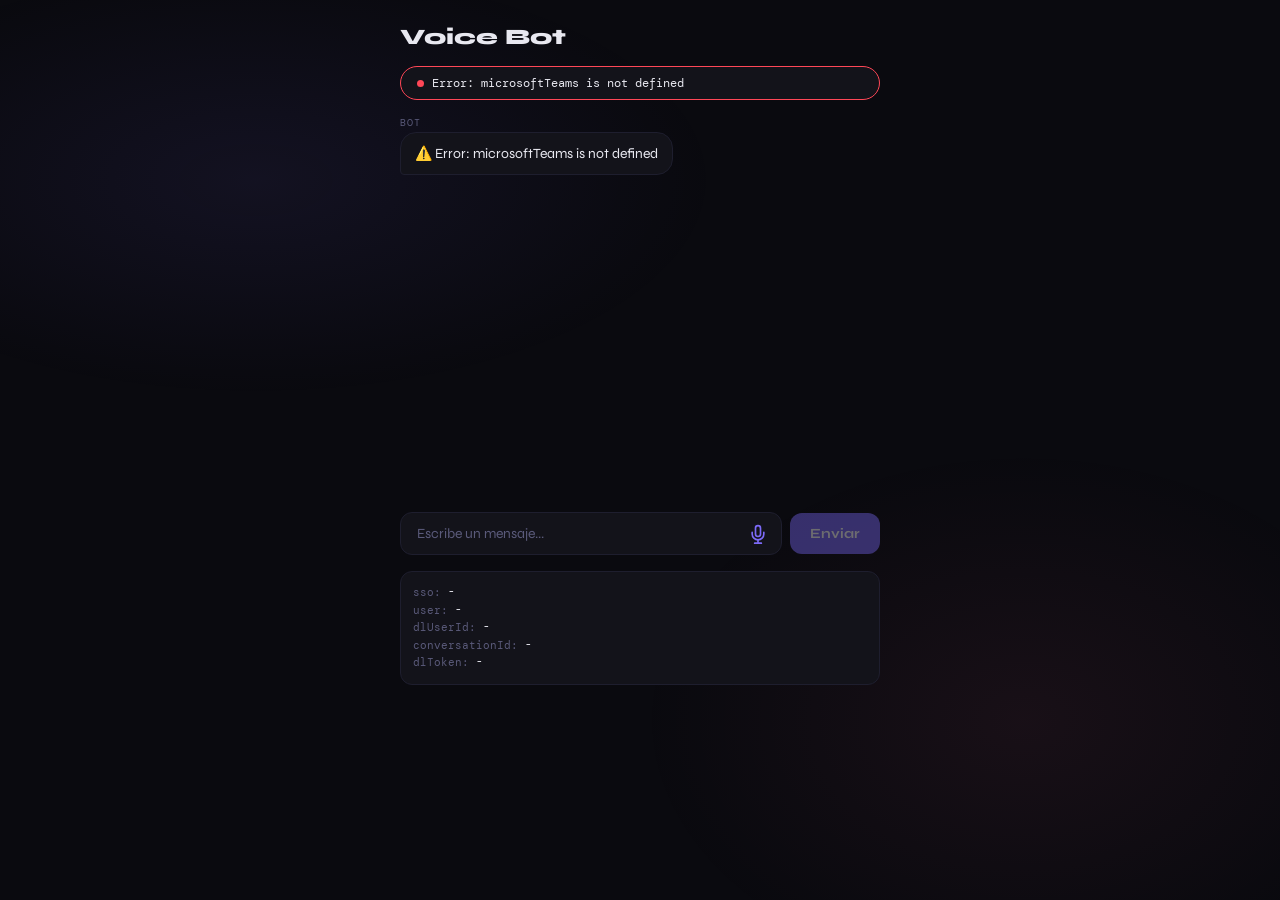
==== index.html @ 422a297b "new domain" ====
<!DOCTYPE html>
<html lang="es">
<head>
  <meta charset="UTF-8" />
  <meta name="viewport" content="width=device-width, initial-scale=1.0, user-scalable=no" />
  <title>Voice Bot</title>
  <script src="https://res.cdn.office.net/teams-js/2.22.0/js/MicrosoftTeams.min.js"></script>
  <link href="https://fonts.googleapis.com/css2?family=Syne:wght@400;700;800&family=DM+Mono:wght@400;500&display=swap" rel="stylesheet" />
  <style>
    *, *::before, *::after { box-sizing: border-box; margin: 0; padding: 0; }
    :root {
      --bg: #0a0a0f; --surface: #13131a; --border: #1e1e2e;
      --accent: #7c6af7; --text: #e8e8f0; --muted: #5a5a7a; --recording: #ff4757;
    }
    html, body { height: 100%; background: var(--bg); color: var(--text); font-family: 'Syne', sans-serif; }
    body { display: flex; flex-direction: column; align-items: center; justify-content: flex-start; padding: 24px 16px; gap: 16px; }
    body::before { content: ''; position: fixed; inset: 0; background: radial-gradient(ellipse 60% 40% at 20% 20%, #7c6af715 0%, transparent 60%), radial-gradient(ellipse 50% 50% at 80% 80%, #f76a8f10 0%, transparent 60%); pointer-events: none; }
    .app { width: 100%; max-width: 480px; display: flex; flex-direction: column; gap: 16px; position: relative; z-index: 1; }
    h1 { font-size: 22px; font-weight: 800; background: linear-gradient(135deg, var(--text) 40%, var(--accent)); -webkit-background-clip: text; -webkit-text-fill-color: transparent; background-clip: text; }
    .status-bar { display: flex; align-items: center; gap: 8px; background: var(--surface); border: 1px solid var(--border); border-radius: 20px; padding: 8px 16px; font-family: 'DM Mono', monospace; font-size: 12px; color: var(--muted); transition: all 0.3s; }
    .status-dot { width: 7px; height: 7px; border-radius: 50%; background: var(--muted); transition: all 0.3s; }
    .status-bar.ok .status-dot { background: #4ade80; box-shadow: 0 0 8px #4ade80; }
    .status-bar.ok { border-color: #4ade80; color: var(--text); }
    .status-bar.thinking .status-dot { background: var(--accent); animation: pulse 1s infinite; }
    .status-bar.error .status-dot { background: var(--recording); }
    .status-bar.error { border-color: var(--recording); color: var(--text); }
    @keyframes pulse { 0%,100%{opacity:1}50%{opacity:0.4} }
    .chat { width: 100%; display: flex; flex-direction: column; gap: 10px; height: 380px; overflow-y: auto; padding-right: 4px; }
    .chat::-webkit-scrollbar { width: 3px; }
    .chat::-webkit-scrollbar-thumb { background: var(--border); border-radius: 2px; }
    .msg { display: flex; flex-direction: column; gap: 3px; animation: slide-in 0.3s ease; }
    @keyframes slide-in { from{opacity:0;transform:translateY(8px)} to{opacity:1;transform:translateY(0)} }
    .msg.user { align-items: flex-end; }
    .msg.bot { align-items: flex-start; }
    .msg-label { font-family: 'DM Mono', monospace; font-size: 10px; color: var(--muted); text-transform: uppercase; letter-spacing: 1px; }
    .msg-bubble { max-width: 85%; padding: 10px 14px; border-radius: 16px; font-size: 14px; line-height: 1.5; }
    .msg.user .msg-bubble { background: var(--accent); color: white; border-bottom-right-radius: 4px; }
    .msg.bot .msg-bubble { background: var(--surface); border: 1px solid var(--border); color: var(--text); border-bottom-left-radius: 4px; }
    .thinking-bubble { display: flex; gap: 4px; align-items: center; padding: 12px 16px; }
    .dot { width: 6px; height: 6px; border-radius: 50%; background: var(--accent); animation: bounce 1.2s infinite; }
    .dot:nth-child(2){animation-delay:.2s}.dot:nth-child(3){animation-delay:.4s}
    @keyframes bounce{0%,60%,100%{transform:translateY(0)}30%{transform:translateY(-6px)}}

    /* === Audio bubble === */
    .audio-bubble { display: flex; flex-direction: column; gap: 6px; padding: 8px 10px; min-width: 220px; }
    .audio-bubble audio {
      width: 100%; height: 32px;
      filter: invert(1) hue-rotate(180deg);  /* invierte el player nativo para que case con dark mode */
    }
    .audio-bubble audio::-webkit-media-controls-panel { background: rgba(255,255,255,0.95); }
    .audio-transcript {
      font-size: 12px; line-height: 1.4; opacity: 0.85;
      font-style: italic; padding: 0 4px;
    }
    .audio-transcript.loading { opacity: 0.5; }

    /* === Input row === */
    .input-row {
      display: flex; gap: 8px; width: 100%; align-items: center;
    }
    .input-wrap {
      flex: 1; position: relative; display: flex; align-items: center;
    }
    .text-input {
      flex: 1; width: 100%;
      background: var(--surface); border: 1px solid var(--border); border-radius: 12px;
      padding: 12px 48px 12px 16px;
      color: var(--text); font-family: 'Syne', sans-serif; font-size: 14px;
      outline: none; transition: border-color 0.2s;
    }
    .text-input:focus { border-color: var(--accent); }
    .text-input::placeholder { color: var(--muted); }
    .text-input:disabled { opacity: 0.5; }

    .mic-btn {
      position: absolute; right: 6px; top: 50%; transform: translateY(-50%);
      width: 36px; height: 36px;
      background: transparent; border: none; border-radius: 10px;
      color: var(--accent);
      display: flex; align-items: center; justify-content: center;
      cursor: pointer; transition: all 0.2s;
    }
    .mic-btn:hover { background: rgba(124, 106, 247, 0.12); }
    .mic-btn:active { transform: translateY(-50%) scale(0.92); }
    .mic-btn svg { width: 20px; height: 20px; }

    .mic-btn.recording {
      background: var(--recording); color: white;
      animation: rec-pulse 1.2s infinite;
    }
    @keyframes rec-pulse {
      0%,100% { box-shadow: 0 0 0 0 rgba(255, 71, 87, 0.7); }
      50% { box-shadow: 0 0 0 8px rgba(255, 71, 87, 0); }
    }

    .send-btn {
      background: var(--accent); color: white; border: none; border-radius: 12px;
      padding: 12px 20px; font-family: 'Syne', sans-serif; font-size: 14px;
      font-weight: 700; cursor: pointer; transition: all 0.2s; white-space: nowrap;
    }
    .send-btn:active { transform: scale(0.95); opacity: 0.9; }
    .send-btn:disabled { opacity: 0.4; cursor: not-allowed; }

    .rec-indicator {
      display: none; align-items: center; gap: 6px;
      font-family: 'DM Mono', monospace; font-size: 11px; color: var(--recording);
      padding: 0 4px;
    }
    .rec-indicator.active { display: flex; }
    .rec-dot {
      width: 8px; height: 8px; border-radius: 50%; background: var(--recording);
      animation: pulse 1s infinite;
    }

    .debug { width: 100%; background: var(--surface); border: 1px solid var(--border); border-radius: 12px; padding: 12px; font-family: 'DM Mono', monospace; font-size: 11px; color: var(--muted); line-height: 1.6; word-break: break-all; }
    .debug span { color: var(--text); }
  </style>
</head>
<body>
  <div class="app">
    <h1>Voice Bot</h1>
    <div class="status-bar" id="statusBar">
      <div class="status-dot"></div>
      <span id="statusText">Iniciando...</span>
    </div>
    <div class="chat" id="chat"></div>

    <div class="rec-indicator" id="recIndicator">
      <div class="rec-dot"></div>
      <span id="recTime">00:00</span>
      <span style="color: var(--muted); margin-left: 6px;">Pulsa el micro de nuevo para enviar</span>
    </div>

    <div class="input-row">
      <div class="input-wrap">
        <input class="text-input" id="textInput" type="text" placeholder="Escribe un mensaje..." onkeydown="if(event.key==='Enter') sendTextMessage()" />
        <button class="mic-btn" id="micBtn" onclick="toggleRecording()" disabled aria-label="Grabar audio">
          <svg viewBox="0 0 24 24" fill="none" stroke="currentColor" stroke-width="2" stroke-linecap="round" stroke-linejoin="round">
            <path d="M12 2a3 3 0 0 0-3 3v7a3 3 0 0 0 6 0V5a3 3 0 0 0-3-3z"/>
            <path d="M19 10v2a7 7 0 0 1-14 0v-2"/>
            <line x1="12" y1="19" x2="12" y2="23"/>
            <line x1="8" y1="23" x2="16" y2="23"/>
          </svg>
        </button>
      </div>
      <button class="send-btn" id="sendBtn" onclick="sendTextMessage()" disabled>Enviar</button>
    </div>

    <div class="debug">
      sso: <span id="dbSSO">-</span><br>
      user: <span id="dbUser">-</span><br>
      dlUserId: <span id="dbDlUser">-</span><br>
      conversationId: <span id="dbConv">-</span><br>
      dlToken: <span id="dbToken">-</span>
    </div>
  </div>
  <script>
    // ====== CONFIG ======
    const APP_ID = '4a693834-2aa8-478e-a086-98d7de9ade7e';
    const APP_DOMAIN = 'voicebot.compracamper.com';
    const RESOURCE = `api://${APP_DOMAIN}/${APP_ID}`;
    const PROXY_BASE = 'https://voicebot-proxy.azurewebsites.net/api';
    const TOKEN_URL = `${PROXY_BASE}/token`;
    const TRANSCRIBE_URL = `${PROXY_BASE}/transcribe`;
    const DIRECTLINE_BASE = 'https://europe.directline.botframework.com/v3/directline';

    // ====== STATE ======
    let ssoToken = null;
    let dlToken = null;
    let conversationId = null;
    let watermark = null;
    let userId = null;
    let dlUserId = null;

    // Recording state
    let mediaRecorder = null;
    let audioChunks = [];
    let recordingStream = null;
    let recordStart = 0;
    let recordTimer = null;

    async function init() {
      try {
        await microsoftTeams.app.initialize();
        setStatus('thinking', 'Obteniendo token SSO...');

        ssoToken = await new Promise((resolve, reject) => {
          microsoftTeams.authentication.getAuthToken({
            resources: [RESOURCE],
            successCallback: resolve,
            failureCallback: (err) => reject(new Error(typeof err === 'string' ? err : JSON.stringify(err)))
          });
        });
        document.getElementById('dbSSO').textContent = ssoToken.substring(0, 20) + '...';

        try {
          const payload = JSON.parse(atob(ssoToken.split('.')[1]));
          userId = payload.oid || payload.sub;
          dlUserId = `dl_${userId}`;
          document.getElementById('dbUser').textContent = (payload.preferred_username || payload.upn || userId || 'unknown');
          document.getElementById('dbDlUser').textContent = dlUserId;
        } catch (_) {}

        setStatus('thinking', 'Generando token Direct Line...');
        const tokenRes = await fetch(TOKEN_URL, {
          method: 'GET',
          headers: { 'Authorization': `Bearer ${ssoToken}` }
        });
        if (!tokenRes.ok) {
          const err = await tokenRes.text();
          setStatus('error', `Error token: ${tokenRes.status}`);
          addBotMessage(`⚠️ Error generando token (${tokenRes.status}): ${err}`);
          return;
        }
        const tokenData = await tokenRes.json();
        dlToken = tokenData.token;
        document.getElementById('dbToken').textContent = dlToken.substring(0, 20) + '...';

        setStatus('thinking', 'Iniciando conversación...');
        const convRes = await fetch(`${DIRECTLINE_BASE}/conversations`, {
          method: 'POST',
          headers: { 'Authorization': `Bearer ${dlToken}` }
        });
        if (!convRes.ok) {
          const err = await convRes.text();
          setStatus('error', `Error conversación: ${convRes.status}`);
          addBotMessage(`⚠️ Error iniciando conversación (${convRes.status}): ${err}`);
          return;
        }
        const convData = await convRes.json();
        conversationId = convData.conversationId;
        document.getElementById('dbConv').textContent = conversationId;

        setStatus('ok', 'Conectado ✓');
        document.getElementById('sendBtn').disabled = false;
        document.getElementById('micBtn').disabled = false;
        addBotMessage('✅ Listo. Escribe un mensaje o pulsa el micro para grabar.');

      } catch (e) {
        setStatus('error', 'Error: ' + e.message);
        addBotMessage('⚠️ Error: ' + e.message);
      }
    }

    // ====== TEXT ======
    async function sendTextMessage() {
      const input = document.getElementById('textInput');
      const text = input.value.trim();
      if (!text || !conversationId) return;
      input.value = '';
      addUserTextMessage(text);
      await sendToBot(text);
    }

    // ====== AUDIO ======
    async function toggleRecording() {
      if (!conversationId) return;
      if (mediaRecorder && mediaRecorder.state === 'recording') {
        stopRecording();
      } else {
        await startRecording();
      }
    }

    async function startRecording() {
      try {
        recordingStream = await navigator.mediaDevices.getUserMedia({ audio: true });

        // Elige el mejor mime soportado
        const candidates = [
          'audio/webm;codecs=opus',
          'audio/webm',
          'audio/mp4',
          'audio/ogg;codecs=opus'
        ];
        const mimeType = candidates.find(t => MediaRecorder.isTypeSupported(t)) || '';

        mediaRecorder = new MediaRecorder(recordingStream, mimeType ? { mimeType } : undefined);
        audioChunks = [];

        mediaRecorder.addEventListener('dataavailable', e => {
          if (e.data.size > 0) audioChunks.push(e.data);
        });

        mediaRecorder.addEventListener('stop', async () => {
          const blob = new Blob(audioChunks, { type: mediaRecorder.mimeType || 'audio/webm' });
          recordingStream.getTracks().forEach(t => t.stop());
          recordingStream = null;
          await handleAudioBlob(blob);
        });

        mediaRecorder.start();
        recordStart = Date.now();
        document.getElementById('micBtn').classList.add('recording');
        document.getElementById('recIndicator').classList.add('active');
        document.getElementById('textInput').disabled = true;
        document.getElementById('sendBtn').disabled = true;
        recordTimer = setInterval(() => {
          const s = Math.floor((Date.now() - recordStart) / 1000);
          const mm = String(Math.floor(s / 60)).padStart(2, '0');
          const ss = String(s % 60).padStart(2, '0');
          document.getElementById('recTime').textContent = `${mm}:${ss}`;
        }, 250);
      } catch (e) {
        addBotMessage('⚠️ No se pudo acceder al micrófono: ' + e.message);
      }
    }

    function stopRecording() {
      if (mediaRecorder && mediaRecorder.state === 'recording') {
        mediaRecorder.stop();
      }
      clearInterval(recordTimer);
      document.getElementById('micBtn').classList.remove('recording');
      document.getElementById('recIndicator').classList.remove('active');
      document.getElementById('textInput').disabled = false;
      document.getElementById('sendBtn').disabled = false;
      document.getElementById('recTime').textContent = '00:00';
    }

    async function handleAudioBlob(blob) {
      // 1) Pinta la burbuja con el reproductor y el "transcribiendo..."
      const audioUrl = URL.createObjectURL(blob);
      const transcriptEl = addUserAudioMessage(audioUrl);

      // 2) Manda el blob a la function para transcribir
      try {
        const form = new FormData();
        form.append('audio', blob, 'recording.webm');

        const res = await fetch(TRANSCRIBE_URL, {
          method: 'POST',
          headers: { 'Authorization': `Bearer ${ssoToken}` },
          body: form
        });

        if (!res.ok) {
          const errText = await res.text();
          transcriptEl.classList.remove('loading');
          transcriptEl.textContent = '⚠️ Error transcribiendo: ' + errText;
          return;
        }

        const data = await res.json();
        const text = (data.text || '').trim();
        transcriptEl.classList.remove('loading');
        transcriptEl.textContent = text || '(no se detectó voz)';

        // 3) Si hay texto, lo manda al agente como un mensaje normal
        if (text) {
          await sendToBot(text);
        }
      } catch (e) {
        transcriptEl.classList.remove('loading');
        transcriptEl.textContent = '⚠️ Error: ' + e.message;
      }
    }

    // ====== Direct Line ======
    async function sendToBot(text) {
      try {
        await fetch(`${DIRECTLINE_BASE}/conversations/${conversationId}/activities`, {
          method: 'POST',
          headers: {
            'Authorization': `Bearer ${dlToken}`,
            'Content-Type': 'application/json'
          },
          body: JSON.stringify({
            type: 'message',
            from: { id: dlUserId, name: 'Usuario' },
            text: text
          })
        });
        await pollReply();
      } catch (e) {
        addBotMessage('⚠️ Error enviando: ' + e.message);
      }
    }

    async function pollReply() {
      setStatus('thinking', 'Esperando respuesta...');
      showThinking();
      for (let i = 0; i < 20; i++) {
        await sleep(1500);
        try {
          const url = `${DIRECTLINE_BASE}/conversations/${conversationId}/activities` +
            (watermark ? `?watermark=${watermark}` : '');
          const res = await fetch(url, { headers: { 'Authorization': `Bearer ${dlToken}` } });
          const data = await res.json();
          watermark = data.watermark;
          const botMsgs = (data.activities || []).filter(a =>
            a.type === 'message' &&
            a.from &&
            a.from.id !== dlUserId &&
            a.from.id !== userId &&
            a.from.id !== 'user1'
          );
          if (botMsgs.length > 0) {
            hideThinking();
            botMsgs.forEach(m => addBotMessage(m.text));
            setStatus('ok', 'Conectado ✓');
            return;
          }
        } catch {}
      }
      hideThinking();
      setStatus('ok', 'Sin respuesta del bot');
    }

    // ====== UI helpers ======
    function setStatus(type, text) {
      document.getElementById('statusBar').className = 'status-bar ' + type;
      document.getElementById('statusText').textContent = text;
    }
    function addUserTextMessage(text) {
      const chat = document.getElementById('chat');
      const msg = document.createElement('div');
      msg.className = 'msg user';
      msg.innerHTML = `<div class="msg-label">Tú</div><div class="msg-bubble"></div>`;
      msg.querySelector('.msg-bubble').textContent = text;
      chat.appendChild(msg); chat.scrollTop = chat.scrollHeight;
    }
    function addUserAudioMessage(audioUrl) {
      const chat = document.getElementById('chat');
      const msg = document.createElement('div');
      msg.className = 'msg user';
      msg.innerHTML = `
        <div class="msg-label">Tú</div>
        <div class="msg-bubble audio-bubble">
          <audio controls src="${audioUrl}"></audio>
          <div class="audio-transcript loading">Transcribiendo...</div>
        </div>
      `;
      chat.appendChild(msg); chat.scrollTop = chat.scrollHeight;
      return msg.querySelector('.audio-transcript');
    }
    function addBotMessage(text) {
      const chat = document.getElementById('chat');
      const msg = document.createElement('div');
      msg.className = 'msg bot';
      msg.innerHTML = `<div class="msg-label">Bot</div><div class="msg-bubble"></div>`;
      msg.querySelector('.msg-bubble').textContent = text || '...';
      chat.appendChild(msg); chat.scrollTop = chat.scrollHeight;
    }
    function showThinking() {
      const chat = document.getElementById('chat');
      const t = document.createElement('div');
      t.className = 'msg bot'; t.id = 'thinking';
      t.innerHTML = `<div class="msg-label">Bot</div><div class="msg-bubble thinking-bubble"><div class="dot"></div><div class="dot"></div><div class="dot"></div></div>`;
      chat.appendChild(t); chat.scrollTop = chat.scrollHeight;
    }
    function hideThinking() { const t = document.getElementById('thinking'); if (t) t.remove(); }
    function sleep(ms) { return new Promise(r => setTimeout(r, ms)); }

    init();
  </script>
</body>
</html>
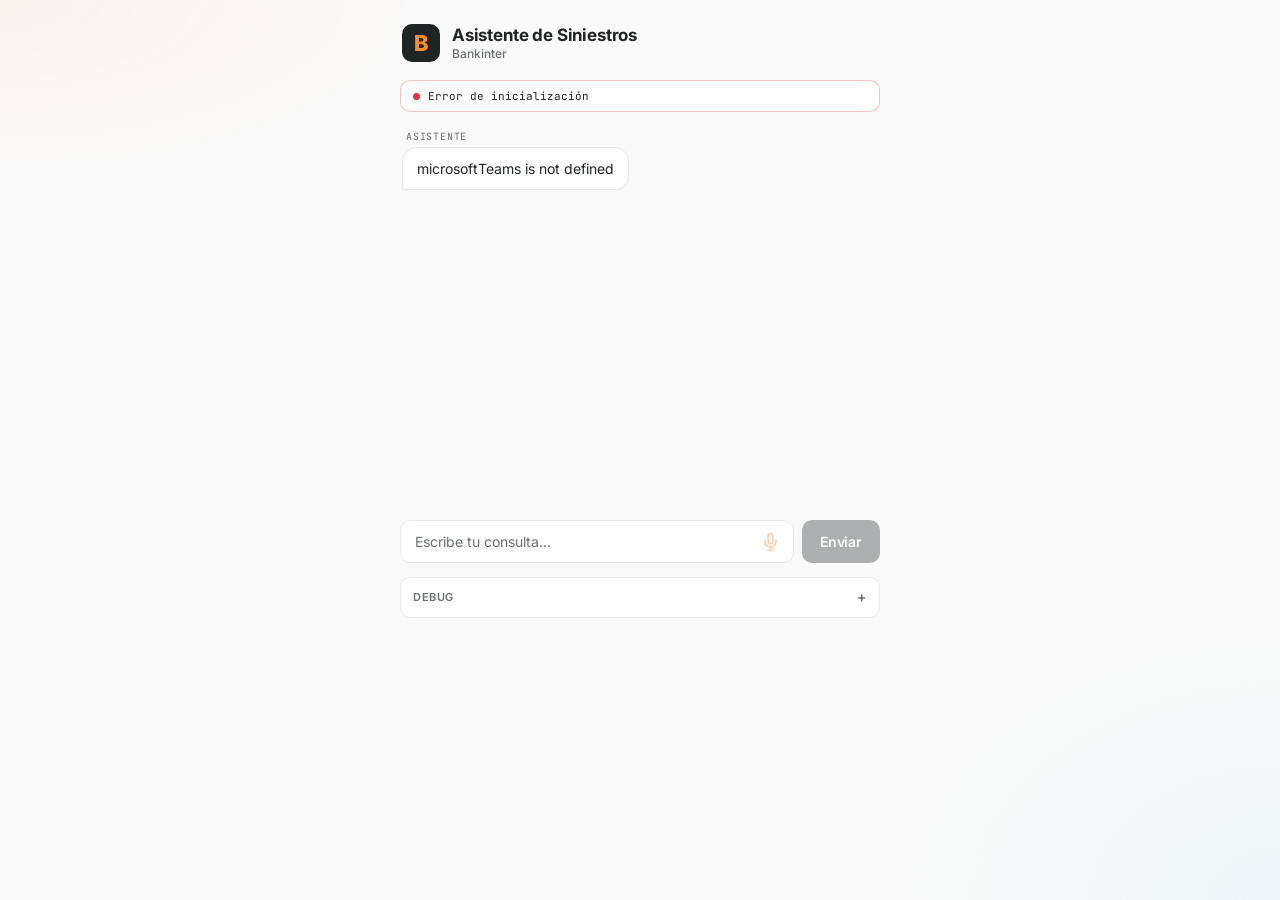
==== commit 2586f484: "new look and field" ====
--- a/index.html
+++ b/index.html
@@ -3,137 +3,282 @@
 <head>
   <meta charset="UTF-8" />
   <meta name="viewport" content="width=device-width, initial-scale=1.0, user-scalable=no" />
-  <title>Voice Bot</title>
+  <title>Asistente de Siniestros</title>
   <script src="https://res.cdn.office.net/teams-js/2.22.0/js/MicrosoftTeams.min.js"></script>
-  <link href="https://fonts.googleapis.com/css2?family=Syne:wght@400;700;800&family=DM+Mono:wght@400;500&display=swap" rel="stylesheet" />
+  <link href="https://fonts.googleapis.com/css2?family=Inter:wght@400;500;600;700;800&family=JetBrains+Mono:wght@400;500&display=swap" rel="stylesheet" />
   <style>
     *, *::before, *::after { box-sizing: border-box; margin: 0; padding: 0; }
     :root {
-      --bg: #0a0a0f; --surface: #13131a; --border: #1e1e2e;
-      --accent: #7c6af7; --text: #e8e8f0; --muted: #5a5a7a; --recording: #ff4757;
-    }
-    html, body { height: 100%; background: var(--bg); color: var(--text); font-family: 'Syne', sans-serif; }
-    body { display: flex; flex-direction: column; align-items: center; justify-content: flex-start; padding: 24px 16px; gap: 16px; }
-    body::before { content: ''; position: fixed; inset: 0; background: radial-gradient(ellipse 60% 40% at 20% 20%, #7c6af715 0%, transparent 60%), radial-gradient(ellipse 50% 50% at 80% 80%, #f76a8f10 0%, transparent 60%); pointer-events: none; }
-    .app { width: 100%; max-width: 480px; display: flex; flex-direction: column; gap: 16px; position: relative; z-index: 1; }
-    h1 { font-size: 22px; font-weight: 800; background: linear-gradient(135deg, var(--text) 40%, var(--accent)); -webkit-background-clip: text; -webkit-text-fill-color: transparent; background-clip: text; }
-    .status-bar { display: flex; align-items: center; gap: 8px; background: var(--surface); border: 1px solid var(--border); border-radius: 20px; padding: 8px 16px; font-family: 'DM Mono', monospace; font-size: 12px; color: var(--muted); transition: all 0.3s; }
-    .status-dot { width: 7px; height: 7px; border-radius: 50%; background: var(--muted); transition: all 0.3s; }
-    .status-bar.ok .status-dot { background: #4ade80; box-shadow: 0 0 8px #4ade80; }
-    .status-bar.ok { border-color: #4ade80; color: var(--text); }
-    .status-bar.thinking .status-dot { background: var(--accent); animation: pulse 1s infinite; }
+      /* Bankinter palette */
+      --orange: #FF8D30;
+      --orange-soft: #FFE7D2;
+      --orange-dark: #E5731A;
+      --black: #212425;
+      --white: #FFFFFF;
+      --cyan: #B7F0F0;
+      --cyan-soft: #E5F8F8;
+      --yellow: #FED227;
+
+      /* Tokens */
+      --bg: #FAFAFA;
+      --surface: #FFFFFF;
+      --border: #E8E8E8;
+      --text: #212425;
+      --muted: #6B6F71;
+      --recording: #E5333D;
+    }
+
+    html, body { height: 100%; background: var(--bg); color: var(--text); font-family: 'Inter', -apple-system, BlinkMacSystemFont, sans-serif; }
+    body {
+      display: flex; flex-direction: column; align-items: center;
+      justify-content: flex-start; padding: 20px 16px; gap: 14px;
+    }
+    body::before {
+      content: ''; position: fixed; inset: 0;
+      background:
+        radial-gradient(ellipse 70% 40% at 0% 0%, rgba(255, 141, 48, 0.06) 0%, transparent 50%),
+        radial-gradient(ellipse 50% 50% at 100% 100%, rgba(183, 240, 240, 0.18) 0%, transparent 60%);
+      pointer-events: none;
+    }
+
+    .app {
+      width: 100%; max-width: 480px;
+      display: flex; flex-direction: column; gap: 14px;
+      position: relative; z-index: 1;
+    }
+
+    /* === Header === */
+    .header { display: flex; align-items: center; gap: 12px; padding: 4px 2px; }
+    .logo {
+      width: 38px; height: 38px;
+      background: var(--black); border-radius: 10px;
+      display: flex; align-items: center; justify-content: center;
+      flex-shrink: 0;
+    }
+    .logo-mark {
+      font-family: 'Inter', sans-serif; font-weight: 800;
+      color: var(--orange); font-size: 22px; line-height: 1;
+      letter-spacing: -0.02em;
+    }
+    .header-text { display: flex; flex-direction: column; gap: 1px; }
+    .header h1 {
+      font-size: 17px; font-weight: 700; color: var(--black);
+      letter-spacing: -0.01em; line-height: 1.2;
+    }
+    .header .subtitle {
+      font-size: 12px; color: var(--muted); font-weight: 500;
+    }
+
+    /* === Status bar === */
+    .status-bar {
+      display: flex; align-items: center; gap: 8px;
+      background: var(--surface); border: 1px solid var(--border);
+      border-radius: 10px; padding: 8px 12px;
+      font-family: 'JetBrains Mono', monospace; font-size: 11px;
+      color: var(--muted); transition: all 0.3s;
+    }
+    .status-dot {
+      width: 7px; height: 7px; border-radius: 50%;
+      background: var(--muted); transition: all 0.3s;
+    }
+    .status-bar.ok .status-dot { background: #1FB36C; box-shadow: 0 0 8px rgba(31, 179, 108, 0.5); }
+    .status-bar.ok { border-color: rgba(31, 179, 108, 0.3); color: var(--text); }
+    .status-bar.thinking .status-dot { background: var(--orange); animation: pulse 1s infinite; }
+    .status-bar.thinking { border-color: rgba(255, 141, 48, 0.3); }
     .status-bar.error .status-dot { background: var(--recording); }
-    .status-bar.error { border-color: var(--recording); color: var(--text); }
-    @keyframes pulse { 0%,100%{opacity:1}50%{opacity:0.4} }
-    .chat { width: 100%; display: flex; flex-direction: column; gap: 10px; height: 380px; overflow-y: auto; padding-right: 4px; }
-    .chat::-webkit-scrollbar { width: 3px; }
+    .status-bar.error { border-color: rgba(229, 51, 61, 0.3); color: var(--text); }
+    @keyframes pulse { 0%, 100% { opacity: 1; } 50% { opacity: 0.4; } }
+
+    /* === Chat === */
+    .chat {
+      width: 100%; display: flex; flex-direction: column; gap: 12px;
+      height: 380px; overflow-y: auto; padding: 4px 2px 4px 2px;
+    }
+    .chat::-webkit-scrollbar { width: 4px; }
     .chat::-webkit-scrollbar-thumb { background: var(--border); border-radius: 2px; }
-    .msg { display: flex; flex-direction: column; gap: 3px; animation: slide-in 0.3s ease; }
-    @keyframes slide-in { from{opacity:0;transform:translateY(8px)} to{opacity:1;transform:translateY(0)} }
+    .chat::-webkit-scrollbar-thumb:hover { background: var(--muted); }
+
+    .msg { display: flex; flex-direction: column; gap: 4px; animation: slide-in 0.3s ease; }
+    @keyframes slide-in { from { opacity: 0; transform: translateY(6px); } to { opacity: 1; transform: translateY(0); } }
     .msg.user { align-items: flex-end; }
     .msg.bot { align-items: flex-start; }
-    .msg-label { font-family: 'DM Mono', monospace; font-size: 10px; color: var(--muted); text-transform: uppercase; letter-spacing: 1px; }
-    .msg-bubble { max-width: 85%; padding: 10px 14px; border-radius: 16px; font-size: 14px; line-height: 1.5; }
-    .msg.user .msg-bubble { background: var(--accent); color: white; border-bottom-right-radius: 4px; }
-    .msg.bot .msg-bubble { background: var(--surface); border: 1px solid var(--border); color: var(--text); border-bottom-left-radius: 4px; }
-    .thinking-bubble { display: flex; gap: 4px; align-items: center; padding: 12px 16px; }
-    .dot { width: 6px; height: 6px; border-radius: 50%; background: var(--accent); animation: bounce 1.2s infinite; }
-    .dot:nth-child(2){animation-delay:.2s}.dot:nth-child(3){animation-delay:.4s}
-    @keyframes bounce{0%,60%,100%{transform:translateY(0)}30%{transform:translateY(-6px)}}
+    .msg-label {
+      font-family: 'JetBrains Mono', monospace; font-size: 10px;
+      color: var(--muted); text-transform: uppercase;
+      letter-spacing: 0.08em; padding: 0 4px;
+    }
+    .msg-bubble {
+      max-width: 85%; padding: 10px 14px; border-radius: 14px;
+      font-size: 14px; line-height: 1.5;
+      box-shadow: 0 1px 2px rgba(33, 36, 37, 0.04);
+    }
+    .msg.user .msg-bubble {
+      background: var(--orange); color: var(--white);
+      border-bottom-right-radius: 4px; font-weight: 500;
+    }
+    .msg.bot .msg-bubble {
+      background: var(--surface); border: 1px solid var(--border);
+      color: var(--text); border-bottom-left-radius: 4px;
+    }
+
+    .thinking-bubble {
+      display: flex; gap: 4px; align-items: center; padding: 12px 16px;
+    }
+    .dot {
+      width: 6px; height: 6px; border-radius: 50%;
+      background: var(--orange); animation: bounce 1.2s infinite;
+    }
+    .dot:nth-child(2) { animation-delay: .2s; }
+    .dot:nth-child(3) { animation-delay: .4s; }
+    @keyframes bounce { 0%, 60%, 100% { transform: translateY(0); } 30% { transform: translateY(-6px); } }
 
     /* === Audio bubble === */
-    .audio-bubble { display: flex; flex-direction: column; gap: 6px; padding: 8px 10px; min-width: 220px; }
+    .audio-bubble {
+      display: flex; flex-direction: column; gap: 6px;
+      padding: 10px 12px; min-width: 240px;
+      background: var(--orange); color: var(--white);
+    }
     .audio-bubble audio {
-      width: 100%; height: 32px;
-      filter: invert(1) hue-rotate(180deg);  /* invierte el player nativo para que case con dark mode */
-    }
-    .audio-bubble audio::-webkit-media-controls-panel { background: rgba(255,255,255,0.95); }
+      width: 100%; height: 32px; outline: none;
+    }
+    .audio-bubble audio::-webkit-media-controls-panel {
+      background: var(--white);
+    }
     .audio-transcript {
-      font-size: 12px; line-height: 1.4; opacity: 0.85;
-      font-style: italic; padding: 0 4px;
-    }
-    .audio-transcript.loading { opacity: 0.5; }
+      font-size: 12px; line-height: 1.4; opacity: 0.95;
+      font-style: italic; padding: 0 4px; color: var(--white);
+    }
+    .audio-transcript.loading {
+      opacity: 0.7;
+      display: flex; align-items: center; gap: 6px;
+    }
+    .audio-transcript.loading::before {
+      content: ''; width: 8px; height: 8px; border-radius: 50%;
+      background: var(--yellow); animation: pulse 0.8s infinite;
+    }
 
     /* === Input row === */
-    .input-row {
-      display: flex; gap: 8px; width: 100%; align-items: center;
-    }
+    .input-row { display: flex; gap: 8px; width: 100%; align-items: stretch; }
     .input-wrap {
-      flex: 1; position: relative; display: flex; align-items: center;
+      flex: 1; position: relative;
+      display: flex; align-items: center;
     }
     .text-input {
       flex: 1; width: 100%;
-      background: var(--surface); border: 1px solid var(--border); border-radius: 12px;
-      padding: 12px 48px 12px 16px;
-      color: var(--text); font-family: 'Syne', sans-serif; font-size: 14px;
-      outline: none; transition: border-color 0.2s;
-    }
-    .text-input:focus { border-color: var(--accent); }
+      background: var(--surface); border: 1px solid var(--border);
+      border-radius: 10px;
+      padding: 12px 48px 12px 14px;
+      color: var(--text); font-family: 'Inter', sans-serif;
+      font-size: 14px; outline: none;
+      transition: border-color 0.2s, box-shadow 0.2s;
+    }
+    .text-input:focus {
+      border-color: var(--orange);
+      box-shadow: 0 0 0 3px rgba(255, 141, 48, 0.12);
+    }
     .text-input::placeholder { color: var(--muted); }
-    .text-input:disabled { opacity: 0.5; }
+    .text-input:disabled { opacity: 0.5; background: #F5F5F5; }
 
     .mic-btn {
       position: absolute; right: 6px; top: 50%; transform: translateY(-50%);
-      width: 36px; height: 36px;
-      background: transparent; border: none; border-radius: 10px;
-      color: var(--accent);
+      width: 34px; height: 34px;
+      background: transparent; border: none; border-radius: 8px;
+      color: var(--orange);
       display: flex; align-items: center; justify-content: center;
       cursor: pointer; transition: all 0.2s;
     }
-    .mic-btn:hover { background: rgba(124, 106, 247, 0.12); }
+    .mic-btn:hover { background: var(--orange-soft); }
     .mic-btn:active { transform: translateY(-50%) scale(0.92); }
-    .mic-btn svg { width: 20px; height: 20px; }
-
+    .mic-btn:disabled { opacity: 0.4; cursor: not-allowed; }
+    .mic-btn svg { width: 19px; height: 19px; }
     .mic-btn.recording {
-      background: var(--recording); color: white;
+      background: var(--recording); color: var(--white);
       animation: rec-pulse 1.2s infinite;
     }
     @keyframes rec-pulse {
-      0%,100% { box-shadow: 0 0 0 0 rgba(255, 71, 87, 0.7); }
-      50% { box-shadow: 0 0 0 8px rgba(255, 71, 87, 0); }
+      0%, 100% { box-shadow: 0 0 0 0 rgba(229, 51, 61, 0.5); }
+      50% { box-shadow: 0 0 0 8px rgba(229, 51, 61, 0); }
     }
 
     .send-btn {
-      background: var(--accent); color: white; border: none; border-radius: 12px;
-      padding: 12px 20px; font-family: 'Syne', sans-serif; font-size: 14px;
-      font-weight: 700; cursor: pointer; transition: all 0.2s; white-space: nowrap;
-    }
-    .send-btn:active { transform: scale(0.95); opacity: 0.9; }
-    .send-btn:disabled { opacity: 0.4; cursor: not-allowed; }
-
+      background: var(--black); color: var(--white);
+      border: none; border-radius: 10px;
+      padding: 0 18px; font-family: 'Inter', sans-serif;
+      font-size: 14px; font-weight: 600; cursor: pointer;
+      transition: all 0.2s; white-space: nowrap;
+      letter-spacing: -0.01em;
+    }
+    .send-btn:hover { background: #000; }
+    .send-btn:active { transform: scale(0.96); }
+    .send-btn:disabled { opacity: 0.35; cursor: not-allowed; }
+
+    /* === Recording indicator === */
     .rec-indicator {
-      display: none; align-items: center; gap: 6px;
-      font-family: 'DM Mono', monospace; font-size: 11px; color: var(--recording);
-      padding: 0 4px;
+      display: none; align-items: center; gap: 8px;
+      background: var(--surface); border: 1px solid rgba(229, 51, 61, 0.25);
+      border-radius: 10px; padding: 8px 12px;
+      font-family: 'JetBrains Mono', monospace; font-size: 11px;
+      color: var(--recording);
     }
     .rec-indicator.active { display: flex; }
     .rec-dot {
-      width: 8px; height: 8px; border-radius: 50%; background: var(--recording);
-      animation: pulse 1s infinite;
-    }
-
-    .debug { width: 100%; background: var(--surface); border: 1px solid var(--border); border-radius: 12px; padding: 12px; font-family: 'DM Mono', monospace; font-size: 11px; color: var(--muted); line-height: 1.6; word-break: break-all; }
+      width: 8px; height: 8px; border-radius: 50%;
+      background: var(--recording); animation: pulse 1s infinite;
+    }
+    .rec-indicator span.hint {
+      color: var(--muted); margin-left: auto;
+      font-family: 'Inter', sans-serif; font-size: 11px;
+    }
+
+    /* === Debug === */
+    .debug {
+      width: 100%; background: var(--surface); border: 1px solid var(--border);
+      border-radius: 10px; padding: 10px 12px;
+      font-family: 'JetBrains Mono', monospace; font-size: 10px;
+      color: var(--muted); line-height: 1.7; word-break: break-all;
+    }
     .debug span { color: var(--text); }
+    .debug-toggle {
+      cursor: pointer; user-select: none;
+      display: flex; align-items: center; justify-content: space-between;
+      font-family: 'Inter', sans-serif; font-weight: 600;
+      color: var(--muted); font-size: 11px;
+      text-transform: uppercase; letter-spacing: 0.05em;
+    }
+    .debug-content { display: none; margin-top: 8px; padding-top: 8px; border-top: 1px solid var(--border); }
+    .debug.open .debug-content { display: block; }
+    .debug-toggle::after {
+      content: '+'; font-size: 14px; line-height: 1;
+    }
+    .debug.open .debug-toggle::after { content: '−'; }
   </style>
 </head>
 <body>
   <div class="app">
-    <h1>Voice Bot</h1>
+    <div class="header">
+      <div class="logo"><span class="logo-mark">B</span></div>
+      <div class="header-text">
+        <h1>Asistente de Siniestros</h1>
+        <span class="subtitle">Bankinter</span>
+      </div>
+    </div>
+
     <div class="status-bar" id="statusBar">
       <div class="status-dot"></div>
       <span id="statusText">Iniciando...</span>
     </div>
+
     <div class="chat" id="chat"></div>
 
     <div class="rec-indicator" id="recIndicator">
       <div class="rec-dot"></div>
       <span id="recTime">00:00</span>
-      <span style="color: var(--muted); margin-left: 6px;">Pulsa el micro de nuevo para enviar</span>
+      <span class="hint">Pulsa el micro para enviar</span>
     </div>
 
     <div class="input-row">
       <div class="input-wrap">
-        <input class="text-input" id="textInput" type="text" placeholder="Escribe un mensaje..." onkeydown="if(event.key==='Enter') sendTextMessage()" />
+        <input class="text-input" id="textInput" type="text" placeholder="Escribe tu consulta..." onkeydown="if(event.key==='Enter') sendTextMessage()" />
         <button class="mic-btn" id="micBtn" onclick="toggleRecording()" disabled aria-label="Grabar audio">
           <svg viewBox="0 0 24 24" fill="none" stroke="currentColor" stroke-width="2" stroke-linecap="round" stroke-linejoin="round">
             <path d="M12 2a3 3 0 0 0-3 3v7a3 3 0 0 0 6 0V5a3 3 0 0 0-3-3z"/>
@@ -146,14 +291,20 @@
       <button class="send-btn" id="sendBtn" onclick="sendTextMessage()" disabled>Enviar</button>
     </div>
 
-    <div class="debug">
-      sso: <span id="dbSSO">-</span><br>
-      user: <span id="dbUser">-</span><br>
-      dlUserId: <span id="dbDlUser">-</span><br>
-      conversationId: <span id="dbConv">-</span><br>
-      dlToken: <span id="dbToken">-</span>
+    <div class="debug" id="debugBox">
+      <div class="debug-toggle" onclick="document.getElementById('debugBox').classList.toggle('open')">
+        Debug
+      </div>
+      <div class="debug-content">
+        sso: <span id="dbSSO">-</span><br>
+        user: <span id="dbUser">-</span><br>
+        dlUserId: <span id="dbDlUser">-</span><br>
+        conversationId: <span id="dbConv">-</span><br>
+        dlToken: <span id="dbToken">-</span>
+      </div>
     </div>
   </div>
+
   <script>
     // ====== CONFIG ======
     const APP_ID = '4a693834-2aa8-478e-a086-98d7de9ade7e';
@@ -172,7 +323,6 @@
     let userId = null;
     let dlUserId = null;
 
-    // Recording state
     let mediaRecorder = null;
     let audioChunks = [];
     let recordingStream = null;
@@ -182,7 +332,7 @@
     async function init() {
       try {
         await microsoftTeams.app.initialize();
-        setStatus('thinking', 'Obteniendo token SSO...');
+        setStatus('thinking', 'Obteniendo credenciales...');
 
         ssoToken = await new Promise((resolve, reject) => {
           microsoftTeams.authentication.getAuthToken({
@@ -201,48 +351,46 @@
           document.getElementById('dbDlUser').textContent = dlUserId;
         } catch (_) {}
 
-        setStatus('thinking', 'Generando token Direct Line...');
+        setStatus('thinking', 'Conectando con el asistente...');
         const tokenRes = await fetch(TOKEN_URL, {
           method: 'GET',
           headers: { 'Authorization': `Bearer ${ssoToken}` }
         });
         if (!tokenRes.ok) {
           const err = await tokenRes.text();
-          setStatus('error', `Error token: ${tokenRes.status}`);
-          addBotMessage(`⚠️ Error generando token (${tokenRes.status}): ${err}`);
+          setStatus('error', `Error de conexión (${tokenRes.status})`);
+          addBotMessage(`No se pudo establecer la conexión. ${err}`);
           return;
         }
         const tokenData = await tokenRes.json();
         dlToken = tokenData.token;
         document.getElementById('dbToken').textContent = dlToken.substring(0, 20) + '...';
 
-        setStatus('thinking', 'Iniciando conversación...');
         const convRes = await fetch(`${DIRECTLINE_BASE}/conversations`, {
           method: 'POST',
           headers: { 'Authorization': `Bearer ${dlToken}` }
         });
         if (!convRes.ok) {
           const err = await convRes.text();
-          setStatus('error', `Error conversación: ${convRes.status}`);
-          addBotMessage(`⚠️ Error iniciando conversación (${convRes.status}): ${err}`);
+          setStatus('error', `Error iniciando conversación`);
+          addBotMessage(err);
           return;
         }
         const convData = await convRes.json();
         conversationId = convData.conversationId;
         document.getElementById('dbConv').textContent = conversationId;
 
-        setStatus('ok', 'Conectado ✓');
+        setStatus('ok', 'Conectado');
         document.getElementById('sendBtn').disabled = false;
         document.getElementById('micBtn').disabled = false;
-        addBotMessage('✅ Listo. Escribe un mensaje o pulsa el micro para grabar.');
+        addBotMessage('Hola, soy tu asistente de siniestros. Puedes escribirme o enviarme un mensaje de voz.');
 
       } catch (e) {
-        setStatus('error', 'Error: ' + e.message);
-        addBotMessage('⚠️ Error: ' + e.message);
-      }
-    }
-
-    // ====== TEXT ======
+        setStatus('error', 'Error de inicialización');
+        addBotMessage(e.message);
+      }
+    }
+
     async function sendTextMessage() {
       const input = document.getElementById('textInput');
       const text = input.value.trim();
@@ -252,7 +400,6 @@
       await sendToBot(text);
     }
 
-    // ====== AUDIO ======
     async function toggleRecording() {
       if (!conversationId) return;
       if (mediaRecorder && mediaRecorder.state === 'recording') {
@@ -265,8 +412,6 @@
     async function startRecording() {
       try {
         recordingStream = await navigator.mediaDevices.getUserMedia({ audio: true });
-
-        // Elige el mejor mime soportado
         const candidates = [
           'audio/webm;codecs=opus',
           'audio/webm',
@@ -274,7 +419,6 @@
           'audio/ogg;codecs=opus'
         ];
         const mimeType = candidates.find(t => MediaRecorder.isTypeSupported(t)) || '';
-
         mediaRecorder = new MediaRecorder(recordingStream, mimeType ? { mimeType } : undefined);
         audioChunks = [];
 
@@ -302,7 +446,7 @@
           document.getElementById('recTime').textContent = `${mm}:${ss}`;
         }, 250);
       } catch (e) {
-        addBotMessage('⚠️ No se pudo acceder al micrófono: ' + e.message);
+        addBotMessage('No se pudo acceder al micrófono: ' + e.message);
       }
     }
 
@@ -319,11 +463,9 @@
     }
 
     async function handleAudioBlob(blob) {
-      // 1) Pinta la burbuja con el reproductor y el "transcribiendo..."
       const audioUrl = URL.createObjectURL(blob);
       const transcriptEl = addUserAudioMessage(audioUrl);
 
-      // 2) Manda el blob a la function para transcribir
       try {
         const form = new FormData();
         form.append('audio', blob, 'recording.webm');
@@ -337,7 +479,7 @@
         if (!res.ok) {
           const errText = await res.text();
           transcriptEl.classList.remove('loading');
-          transcriptEl.textContent = '⚠️ Error transcribiendo: ' + errText;
+          transcriptEl.textContent = 'No se pudo transcribir el audio.';
           return;
         }
 
@@ -346,17 +488,15 @@
         transcriptEl.classList.remove('loading');
         transcriptEl.textContent = text || '(no se detectó voz)';
 
-        // 3) Si hay texto, lo manda al agente como un mensaje normal
         if (text) {
           await sendToBot(text);
         }
       } catch (e) {
         transcriptEl.classList.remove('loading');
-        transcriptEl.textContent = '⚠️ Error: ' + e.message;
-      }
-    }
-
-    // ====== Direct Line ======
+        transcriptEl.textContent = 'Error: ' + e.message;
+      }
+    }
+
     async function sendToBot(text) {
       try {
         await fetch(`${DIRECTLINE_BASE}/conversations/${conversationId}/activities`, {
@@ -373,12 +513,12 @@
         });
         await pollReply();
       } catch (e) {
-        addBotMessage('⚠️ Error enviando: ' + e.message);
+        addBotMessage('Error enviando: ' + e.message);
       }
     }
 
     async function pollReply() {
-      setStatus('thinking', 'Esperando respuesta...');
+      setStatus('thinking', 'Procesando consulta...');
       showThinking();
       for (let i = 0; i < 20; i++) {
         await sleep(1500);
@@ -398,16 +538,15 @@
           if (botMsgs.length > 0) {
             hideThinking();
             botMsgs.forEach(m => addBotMessage(m.text));
-            setStatus('ok', 'Conectado ✓');
+            setStatus('ok', 'Conectado');
             return;
           }
         } catch {}
       }
       hideThinking();
-      setStatus('ok', 'Sin respuesta del bot');
-    }
-
-    // ====== UI helpers ======
+      setStatus('ok', 'Sin respuesta');
+    }
+
     function setStatus(type, text) {
       document.getElementById('statusBar').className = 'status-bar ' + type;
       document.getElementById('statusText').textContent = text;
@@ -438,7 +577,7 @@
       const chat = document.getElementById('chat');
       const msg = document.createElement('div');
       msg.className = 'msg bot';
-      msg.innerHTML = `<div class="msg-label">Bot</div><div class="msg-bubble"></div>`;
+      msg.innerHTML = `<div class="msg-label">Asistente</div><div class="msg-bubble"></div>`;
       msg.querySelector('.msg-bubble').textContent = text || '...';
       chat.appendChild(msg); chat.scrollTop = chat.scrollHeight;
     }
@@ -446,7 +585,7 @@
       const chat = document.getElementById('chat');
       const t = document.createElement('div');
       t.className = 'msg bot'; t.id = 'thinking';
-      t.innerHTML = `<div class="msg-label">Bot</div><div class="msg-bubble thinking-bubble"><div class="dot"></div><div class="dot"></div><div class="dot"></div></div>`;
+      t.innerHTML = `<div class="msg-label">Asistente</div><div class="msg-bubble thinking-bubble"><div class="dot"></div><div class="dot"></div><div class="dot"></div></div>`;
       chat.appendChild(t); chat.scrollTop = chat.scrollHeight;
     }
     function hideThinking() { const t = document.getElementById('thinking'); if (t) t.remove(); }
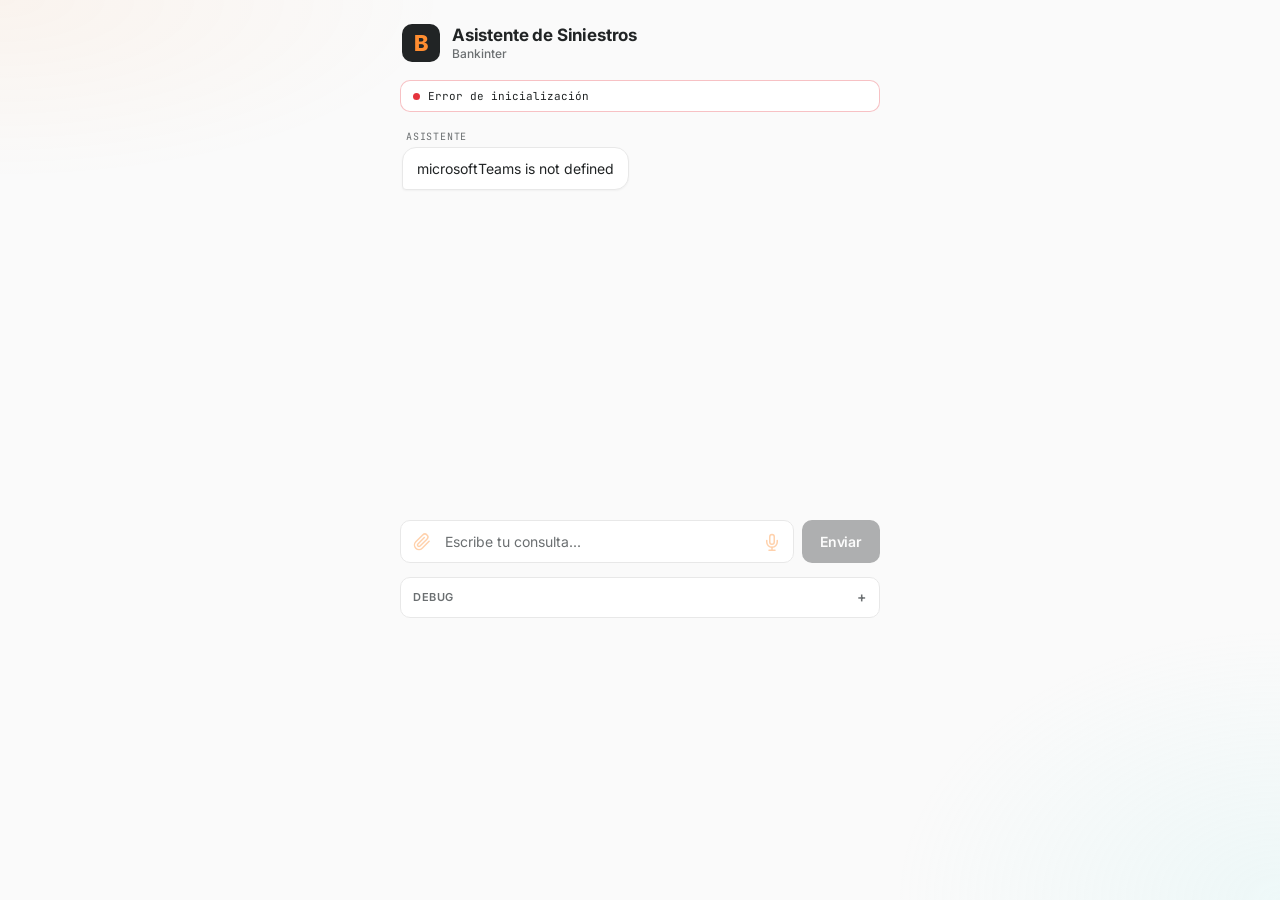
==== commit f35d0ce9: "attachments feature" ====
--- a/index.html
+++ b/index.html
@@ -9,78 +9,23 @@
   <style>
     *, *::before, *::after { box-sizing: border-box; margin: 0; padding: 0; }
     :root {
-      /* Bankinter palette */
-      --orange: #FF8D30;
-      --orange-soft: #FFE7D2;
-      --orange-dark: #E5731A;
-      --black: #212425;
-      --white: #FFFFFF;
-      --cyan: #B7F0F0;
-      --cyan-soft: #E5F8F8;
-      --yellow: #FED227;
-
-      /* Tokens */
-      --bg: #FAFAFA;
-      --surface: #FFFFFF;
-      --border: #E8E8E8;
-      --text: #212425;
-      --muted: #6B6F71;
-      --recording: #E5333D;
-    }
-
+      --orange: #FF8D30; --orange-soft: #FFE7D2; --orange-dark: #E5731A;
+      --black: #212425; --white: #FFFFFF; --cyan: #B7F0F0; --cyan-soft: #E5F8F8;
+      --yellow: #FED227; --bg: #FAFAFA; --surface: #FFFFFF; --border: #E8E8E8;
+      --text: #212425; --muted: #6B6F71; --recording: #E5333D;
+    }
     html, body { height: 100%; background: var(--bg); color: var(--text); font-family: 'Inter', -apple-system, BlinkMacSystemFont, sans-serif; }
-    body {
-      display: flex; flex-direction: column; align-items: center;
-      justify-content: flex-start; padding: 20px 16px; gap: 14px;
-    }
-    body::before {
-      content: ''; position: fixed; inset: 0;
-      background:
-        radial-gradient(ellipse 70% 40% at 0% 0%, rgba(255, 141, 48, 0.06) 0%, transparent 50%),
-        radial-gradient(ellipse 50% 50% at 100% 100%, rgba(183, 240, 240, 0.18) 0%, transparent 60%);
-      pointer-events: none;
-    }
-
-    .app {
-      width: 100%; max-width: 480px;
-      display: flex; flex-direction: column; gap: 14px;
-      position: relative; z-index: 1;
-    }
-
-    /* === Header === */
+    body { display: flex; flex-direction: column; align-items: center; justify-content: flex-start; padding: 20px 16px; gap: 14px; }
+    body::before { content: ''; position: fixed; inset: 0; background: radial-gradient(ellipse 70% 40% at 0% 0%, rgba(255, 141, 48, 0.06) 0%, transparent 50%), radial-gradient(ellipse 50% 50% at 100% 100%, rgba(183, 240, 240, 0.18) 0%, transparent 60%); pointer-events: none; }
+    .app { width: 100%; max-width: 480px; display: flex; flex-direction: column; gap: 14px; position: relative; z-index: 1; }
     .header { display: flex; align-items: center; gap: 12px; padding: 4px 2px; }
-    .logo {
-      width: 38px; height: 38px;
-      background: var(--black); border-radius: 10px;
-      display: flex; align-items: center; justify-content: center;
-      flex-shrink: 0;
-    }
-    .logo-mark {
-      font-family: 'Inter', sans-serif; font-weight: 800;
-      color: var(--orange); font-size: 22px; line-height: 1;
-      letter-spacing: -0.02em;
-    }
+    .logo { width: 38px; height: 38px; background: var(--black); border-radius: 10px; display: flex; align-items: center; justify-content: center; flex-shrink: 0; }
+    .logo-mark { font-family: 'Inter', sans-serif; font-weight: 800; color: var(--orange); font-size: 22px; line-height: 1; letter-spacing: -0.02em; }
     .header-text { display: flex; flex-direction: column; gap: 1px; }
-    .header h1 {
-      font-size: 17px; font-weight: 700; color: var(--black);
-      letter-spacing: -0.01em; line-height: 1.2;
-    }
-    .header .subtitle {
-      font-size: 12px; color: var(--muted); font-weight: 500;
-    }
-
-    /* === Status bar === */
-    .status-bar {
-      display: flex; align-items: center; gap: 8px;
-      background: var(--surface); border: 1px solid var(--border);
-      border-radius: 10px; padding: 8px 12px;
-      font-family: 'JetBrains Mono', monospace; font-size: 11px;
-      color: var(--muted); transition: all 0.3s;
-    }
-    .status-dot {
-      width: 7px; height: 7px; border-radius: 50%;
-      background: var(--muted); transition: all 0.3s;
-    }
+    .header h1 { font-size: 17px; font-weight: 700; color: var(--black); letter-spacing: -0.01em; line-height: 1.2; }
+    .header .subtitle { font-size: 12px; color: var(--muted); font-weight: 500; }
+    .status-bar { display: flex; align-items: center; gap: 8px; background: var(--surface); border: 1px solid var(--border); border-radius: 10px; padding: 8px 12px; font-family: 'JetBrains Mono', monospace; font-size: 11px; color: var(--muted); transition: all 0.3s; }
+    .status-dot { width: 7px; height: 7px; border-radius: 50%; background: var(--muted); transition: all 0.3s; }
     .status-bar.ok .status-dot { background: #1FB36C; box-shadow: 0 0 8px rgba(31, 179, 108, 0.5); }
     .status-bar.ok { border-color: rgba(31, 179, 108, 0.3); color: var(--text); }
     .status-bar.thinking .status-dot { background: var(--orange); animation: pulse 1s infinite; }
@@ -88,168 +33,72 @@
     .status-bar.error .status-dot { background: var(--recording); }
     .status-bar.error { border-color: rgba(229, 51, 61, 0.3); color: var(--text); }
     @keyframes pulse { 0%, 100% { opacity: 1; } 50% { opacity: 0.4; } }
-
-    /* === Chat === */
-    .chat {
-      width: 100%; display: flex; flex-direction: column; gap: 12px;
-      height: 380px; overflow-y: auto; padding: 4px 2px 4px 2px;
-    }
+    .chat { width: 100%; display: flex; flex-direction: column; gap: 12px; height: 380px; overflow-y: auto; padding: 4px 2px 4px 2px; }
     .chat::-webkit-scrollbar { width: 4px; }
     .chat::-webkit-scrollbar-thumb { background: var(--border); border-radius: 2px; }
     .chat::-webkit-scrollbar-thumb:hover { background: var(--muted); }
-
     .msg { display: flex; flex-direction: column; gap: 4px; animation: slide-in 0.3s ease; }
     @keyframes slide-in { from { opacity: 0; transform: translateY(6px); } to { opacity: 1; transform: translateY(0); } }
     .msg.user { align-items: flex-end; }
     .msg.bot { align-items: flex-start; }
-    .msg-label {
-      font-family: 'JetBrains Mono', monospace; font-size: 10px;
-      color: var(--muted); text-transform: uppercase;
-      letter-spacing: 0.08em; padding: 0 4px;
-    }
-    .msg-bubble {
-      max-width: 85%; padding: 10px 14px; border-radius: 14px;
-      font-size: 14px; line-height: 1.5;
-      box-shadow: 0 1px 2px rgba(33, 36, 37, 0.04);
-    }
-    .msg.user .msg-bubble {
-      background: var(--orange); color: var(--white);
-      border-bottom-right-radius: 4px; font-weight: 500;
-    }
-    .msg.bot .msg-bubble {
-      background: var(--surface); border: 1px solid var(--border);
-      color: var(--text); border-bottom-left-radius: 4px;
-    }
-
-    .thinking-bubble {
-      display: flex; gap: 4px; align-items: center; padding: 12px 16px;
-    }
-    .dot {
-      width: 6px; height: 6px; border-radius: 50%;
-      background: var(--orange); animation: bounce 1.2s infinite;
-    }
+    .msg-label { font-family: 'JetBrains Mono', monospace; font-size: 10px; color: var(--muted); text-transform: uppercase; letter-spacing: 0.08em; padding: 0 4px; }
+    .msg-bubble { max-width: 85%; padding: 10px 14px; border-radius: 14px; font-size: 14px; line-height: 1.5; box-shadow: 0 1px 2px rgba(33, 36, 37, 0.04); }
+    .msg.user .msg-bubble { background: var(--orange); color: var(--white); border-bottom-right-radius: 4px; font-weight: 500; }
+    .msg.bot .msg-bubble { background: var(--surface); border: 1px solid var(--border); color: var(--text); border-bottom-left-radius: 4px; }
+    .thinking-bubble { display: flex; gap: 4px; align-items: center; padding: 12px 16px; }
+    .dot { width: 6px; height: 6px; border-radius: 50%; background: var(--orange); animation: bounce 1.2s infinite; }
     .dot:nth-child(2) { animation-delay: .2s; }
     .dot:nth-child(3) { animation-delay: .4s; }
     @keyframes bounce { 0%, 60%, 100% { transform: translateY(0); } 30% { transform: translateY(-6px); } }
-
-    /* === Audio bubble === */
-    .audio-bubble {
-      display: flex; flex-direction: column; gap: 6px;
-      padding: 10px 12px; min-width: 240px;
-      background: var(--orange); color: var(--white);
-    }
-    .audio-bubble audio {
-      width: 100%; height: 32px; outline: none;
-    }
-    .audio-bubble audio::-webkit-media-controls-panel {
-      background: var(--white);
-    }
-    .audio-transcript {
-      font-size: 12px; line-height: 1.4; opacity: 0.95;
-      font-style: italic; padding: 0 4px; color: var(--white);
-    }
-    .audio-transcript.loading {
-      opacity: 0.7;
-      display: flex; align-items: center; gap: 6px;
-    }
-    .audio-transcript.loading::before {
-      content: ''; width: 8px; height: 8px; border-radius: 50%;
-      background: var(--yellow); animation: pulse 0.8s infinite;
-    }
-
-    /* === Input row === */
+    .audio-bubble { display: flex; flex-direction: column; gap: 6px; padding: 10px 12px; min-width: 240px; background: var(--orange); color: var(--white); }
+    .audio-bubble audio { width: 100%; height: 32px; outline: none; }
+    .audio-bubble audio::-webkit-media-controls-panel { background: var(--white); }
+    .audio-transcript { font-size: 12px; line-height: 1.4; opacity: 0.95; font-style: italic; padding: 0 4px; color: var(--white); }
+    .audio-transcript.loading { opacity: 0.7; display: flex; align-items: center; gap: 6px; }
+    .audio-transcript.loading::before { content: ''; width: 8px; height: 8px; border-radius: 50%; background: var(--yellow); animation: pulse 0.8s infinite; }
+    .file-bubble { display: flex; align-items: center; gap: 10px; padding: 10px 12px; min-width: 240px; background: var(--orange); color: var(--white); }
+    .file-icon { width: 36px; height: 36px; flex-shrink: 0; background: rgba(255, 255, 255, 0.2); border-radius: 8px; display: flex; align-items: center; justify-content: center; }
+    .file-icon svg { width: 20px; height: 20px; }
+    .file-info { flex: 1; min-width: 0; display: flex; flex-direction: column; gap: 2px; }
+    .file-name { font-size: 13px; font-weight: 600; line-height: 1.3; white-space: nowrap; overflow: hidden; text-overflow: ellipsis; }
+    .file-size { font-size: 11px; opacity: 0.85; font-family: 'JetBrains Mono', monospace; }
+    .file-preview { display: none; align-items: center; gap: 10px; background: var(--surface); border: 1px solid var(--border); border-radius: 10px; padding: 8px 10px; animation: slide-in 0.2s ease; }
+    .file-preview.active { display: flex; }
+    .file-preview .file-icon { background: var(--orange-soft); color: var(--orange); }
+    .file-preview .file-name { color: var(--text); }
+    .file-preview .file-size { color: var(--muted); }
+    .file-preview-remove { background: transparent; border: none; cursor: pointer; width: 28px; height: 28px; border-radius: 6px; display: flex; align-items: center; justify-content: center; color: var(--muted); transition: all 0.2s; }
+    .file-preview-remove:hover { background: rgba(229, 51, 61, 0.1); color: var(--recording); }
+    .file-preview-remove svg { width: 16px; height: 16px; }
     .input-row { display: flex; gap: 8px; width: 100%; align-items: stretch; }
-    .input-wrap {
-      flex: 1; position: relative;
-      display: flex; align-items: center;
-    }
-    .text-input {
-      flex: 1; width: 100%;
-      background: var(--surface); border: 1px solid var(--border);
-      border-radius: 10px;
-      padding: 12px 48px 12px 14px;
-      color: var(--text); font-family: 'Inter', sans-serif;
-      font-size: 14px; outline: none;
-      transition: border-color 0.2s, box-shadow 0.2s;
-    }
-    .text-input:focus {
-      border-color: var(--orange);
-      box-shadow: 0 0 0 3px rgba(255, 141, 48, 0.12);
-    }
+    .input-wrap { flex: 1; position: relative; display: flex; align-items: center; }
+    .text-input { flex: 1; width: 100%; background: var(--surface); border: 1px solid var(--border); border-radius: 10px; padding: 12px 80px 12px 44px; color: var(--text); font-family: 'Inter', sans-serif; font-size: 14px; outline: none; transition: border-color 0.2s, box-shadow 0.2s; }
+    .text-input:focus { border-color: var(--orange); box-shadow: 0 0 0 3px rgba(255, 141, 48, 0.12); }
     .text-input::placeholder { color: var(--muted); }
     .text-input:disabled { opacity: 0.5; background: #F5F5F5; }
-
-    .mic-btn {
-      position: absolute; right: 6px; top: 50%; transform: translateY(-50%);
-      width: 34px; height: 34px;
-      background: transparent; border: none; border-radius: 8px;
-      color: var(--orange);
-      display: flex; align-items: center; justify-content: center;
-      cursor: pointer; transition: all 0.2s;
-    }
-    .mic-btn:hover { background: var(--orange-soft); }
-    .mic-btn:active { transform: translateY(-50%) scale(0.92); }
-    .mic-btn:disabled { opacity: 0.4; cursor: not-allowed; }
-    .mic-btn svg { width: 19px; height: 19px; }
-    .mic-btn.recording {
-      background: var(--recording); color: var(--white);
-      animation: rec-pulse 1.2s infinite;
-    }
-    @keyframes rec-pulse {
-      0%, 100% { box-shadow: 0 0 0 0 rgba(229, 51, 61, 0.5); }
-      50% { box-shadow: 0 0 0 8px rgba(229, 51, 61, 0); }
-    }
-
-    .send-btn {
-      background: var(--black); color: var(--white);
-      border: none; border-radius: 10px;
-      padding: 0 18px; font-family: 'Inter', sans-serif;
-      font-size: 14px; font-weight: 600; cursor: pointer;
-      transition: all 0.2s; white-space: nowrap;
-      letter-spacing: -0.01em;
-    }
+    .input-btn { position: absolute; top: 50%; transform: translateY(-50%); width: 32px; height: 32px; background: transparent; border: none; border-radius: 8px; color: var(--orange); display: flex; align-items: center; justify-content: center; cursor: pointer; transition: all 0.2s; }
+    .input-btn:hover { background: var(--orange-soft); }
+    .input-btn:active { transform: translateY(-50%) scale(0.92); }
+    .input-btn:disabled { opacity: 0.4; cursor: not-allowed; }
+    .input-btn svg { width: 18px; height: 18px; }
+    .attach-btn { left: 6px; }
+    .mic-btn { right: 6px; }
+    .mic-btn.recording { background: var(--recording); color: var(--white); animation: rec-pulse 1.2s infinite; }
+    @keyframes rec-pulse { 0%, 100% { box-shadow: 0 0 0 0 rgba(229, 51, 61, 0.5); } 50% { box-shadow: 0 0 0 8px rgba(229, 51, 61, 0); } }
+    .send-btn { background: var(--black); color: var(--white); border: none; border-radius: 10px; padding: 0 18px; font-family: 'Inter', sans-serif; font-size: 14px; font-weight: 600; cursor: pointer; transition: all 0.2s; white-space: nowrap; letter-spacing: -0.01em; }
     .send-btn:hover { background: #000; }
     .send-btn:active { transform: scale(0.96); }
     .send-btn:disabled { opacity: 0.35; cursor: not-allowed; }
-
-    /* === Recording indicator === */
-    .rec-indicator {
-      display: none; align-items: center; gap: 8px;
-      background: var(--surface); border: 1px solid rgba(229, 51, 61, 0.25);
-      border-radius: 10px; padding: 8px 12px;
-      font-family: 'JetBrains Mono', monospace; font-size: 11px;
-      color: var(--recording);
-    }
+    .rec-indicator { display: none; align-items: center; gap: 8px; background: var(--surface); border: 1px solid rgba(229, 51, 61, 0.25); border-radius: 10px; padding: 8px 12px; font-family: 'JetBrains Mono', monospace; font-size: 11px; color: var(--recording); }
     .rec-indicator.active { display: flex; }
-    .rec-dot {
-      width: 8px; height: 8px; border-radius: 50%;
-      background: var(--recording); animation: pulse 1s infinite;
-    }
-    .rec-indicator span.hint {
-      color: var(--muted); margin-left: auto;
-      font-family: 'Inter', sans-serif; font-size: 11px;
-    }
-
-    /* === Debug === */
-    .debug {
-      width: 100%; background: var(--surface); border: 1px solid var(--border);
-      border-radius: 10px; padding: 10px 12px;
-      font-family: 'JetBrains Mono', monospace; font-size: 10px;
-      color: var(--muted); line-height: 1.7; word-break: break-all;
-    }
+    .rec-dot { width: 8px; height: 8px; border-radius: 50%; background: var(--recording); animation: pulse 1s infinite; }
+    .rec-indicator span.hint { color: var(--muted); margin-left: auto; font-family: 'Inter', sans-serif; font-size: 11px; }
+    .debug { width: 100%; background: var(--surface); border: 1px solid var(--border); border-radius: 10px; padding: 10px 12px; font-family: 'JetBrains Mono', monospace; font-size: 10px; color: var(--muted); line-height: 1.7; word-break: break-all; }
     .debug span { color: var(--text); }
-    .debug-toggle {
-      cursor: pointer; user-select: none;
-      display: flex; align-items: center; justify-content: space-between;
-      font-family: 'Inter', sans-serif; font-weight: 600;
-      color: var(--muted); font-size: 11px;
-      text-transform: uppercase; letter-spacing: 0.05em;
-    }
+    .debug-toggle { cursor: pointer; user-select: none; display: flex; align-items: center; justify-content: space-between; font-family: 'Inter', sans-serif; font-weight: 600; color: var(--muted); font-size: 11px; text-transform: uppercase; letter-spacing: 0.05em; }
     .debug-content { display: none; margin-top: 8px; padding-top: 8px; border-top: 1px solid var(--border); }
     .debug.open .debug-content { display: block; }
-    .debug-toggle::after {
-      content: '+'; font-size: 14px; line-height: 1;
-    }
+    .debug-toggle::after { content: '+'; font-size: 14px; line-height: 1; }
     .debug.open .debug-toggle::after { content: '−'; }
   </style>
 </head>
@@ -276,10 +125,34 @@
       <span class="hint">Pulsa el micro para enviar</span>
     </div>
 
+    <div class="file-preview" id="filePreview">
+      <div class="file-icon">
+        <svg viewBox="0 0 24 24" fill="none" stroke="currentColor" stroke-width="2" stroke-linecap="round" stroke-linejoin="round">
+          <path d="M14 2H6a2 2 0 0 0-2 2v16a2 2 0 0 0 2 2h12a2 2 0 0 0 2-2V8z"/>
+          <polyline points="14 2 14 8 20 8"/>
+        </svg>
+      </div>
+      <div class="file-info">
+        <div class="file-name" id="filePreviewName">documento.pdf</div>
+        <div class="file-size" id="filePreviewSize">0 KB</div>
+      </div>
+      <button class="file-preview-remove" id="fileRemoveBtn" onclick="clearAttachedFile()" aria-label="Quitar archivo">
+        <svg viewBox="0 0 24 24" fill="none" stroke="currentColor" stroke-width="2" stroke-linecap="round" stroke-linejoin="round">
+          <line x1="18" y1="6" x2="6" y2="18"/>
+          <line x1="6" y1="6" x2="18" y2="18"/>
+        </svg>
+      </button>
+    </div>
+
     <div class="input-row">
       <div class="input-wrap">
+        <button class="input-btn attach-btn" id="attachBtn" onclick="document.getElementById('fileInput').click()" disabled aria-label="Adjuntar PDF">
+          <svg viewBox="0 0 24 24" fill="none" stroke="currentColor" stroke-width="2" stroke-linecap="round" stroke-linejoin="round">
+            <path d="M21.44 11.05l-9.19 9.19a6 6 0 0 1-8.49-8.49l9.19-9.19a4 4 0 0 1 5.66 5.66l-9.2 9.19a2 2 0 0 1-2.83-2.83l8.49-8.48"/>
+          </svg>
+        </button>
         <input class="text-input" id="textInput" type="text" placeholder="Escribe tu consulta..." onkeydown="if(event.key==='Enter') sendTextMessage()" />
-        <button class="mic-btn" id="micBtn" onclick="toggleRecording()" disabled aria-label="Grabar audio">
+        <button class="input-btn mic-btn" id="micBtn" onclick="toggleRecording()" disabled aria-label="Grabar audio">
           <svg viewBox="0 0 24 24" fill="none" stroke="currentColor" stroke-width="2" stroke-linecap="round" stroke-linejoin="round">
             <path d="M12 2a3 3 0 0 0-3 3v7a3 3 0 0 0 6 0V5a3 3 0 0 0-3-3z"/>
             <path d="M19 10v2a7 7 0 0 1-14 0v-2"/>
@@ -287,6 +160,7 @@
             <line x1="8" y1="23" x2="16" y2="23"/>
           </svg>
         </button>
+        <input type="file" id="fileInput" accept="application/pdf" style="display:none" onchange="onFilePicked(event)" />
       </div>
       <button class="send-btn" id="sendBtn" onclick="sendTextMessage()" disabled>Enviar</button>
     </div>
@@ -314,6 +188,7 @@
     const TOKEN_URL = `${PROXY_BASE}/token`;
     const TRANSCRIBE_URL = `${PROXY_BASE}/transcribe`;
     const DIRECTLINE_BASE = 'https://europe.directline.botframework.com/v3/directline';
+    const MAX_FILE_BYTES = 4 * 1024 * 1024; // 4 MB - límite del endpoint /upload de Direct Line
 
     // ====== STATE ======
     let ssoToken = null;
@@ -322,12 +197,16 @@
     let watermark = null;
     let userId = null;
     let dlUserId = null;
+    let userName = 'Usuario';
+    let polling = false;
 
     let mediaRecorder = null;
     let audioChunks = [];
     let recordingStream = null;
     let recordStart = 0;
     let recordTimer = null;
+
+    let attachedFile = null; // { file: File, name, size, mimeType }
 
     async function init() {
       try {
@@ -347,14 +226,14 @@
           const payload = JSON.parse(atob(ssoToken.split('.')[1]));
           userId = payload.oid || payload.sub;
           dlUserId = `dl_${userId}`;
+          userName = payload.name || payload.preferred_username || 'Usuario';
           document.getElementById('dbUser').textContent = (payload.preferred_username || payload.upn || userId || 'unknown');
           document.getElementById('dbDlUser').textContent = dlUserId;
         } catch (_) {}
 
         setStatus('thinking', 'Conectando con el asistente...');
         const tokenRes = await fetch(TOKEN_URL, {
-          method: 'GET',
-          headers: { 'Authorization': `Bearer ${ssoToken}` }
+          method: 'GET', headers: { 'Authorization': `Bearer ${ssoToken}` }
         });
         if (!tokenRes.ok) {
           const err = await tokenRes.text();
@@ -367,8 +246,7 @@
         document.getElementById('dbToken').textContent = dlToken.substring(0, 20) + '...';
 
         const convRes = await fetch(`${DIRECTLINE_BASE}/conversations`, {
-          method: 'POST',
-          headers: { 'Authorization': `Bearer ${dlToken}` }
+          method: 'POST', headers: { 'Authorization': `Bearer ${dlToken}` }
         });
         if (!convRes.ok) {
           const err = await convRes.text();
@@ -383,7 +261,10 @@
         setStatus('ok', 'Conectado');
         document.getElementById('sendBtn').disabled = false;
         document.getElementById('micBtn').disabled = false;
-        addBotMessage('Hola, soy tu asistente de siniestros. Puedes escribirme o enviarme un mensaje de voz.');
+        document.getElementById('attachBtn').disabled = false;
+
+        startContinuousPolling();
+        await sendConversationUpdate();
 
       } catch (e) {
         setStatus('error', 'Error de inicialización');
@@ -391,33 +272,171 @@
       }
     }
 
+    async function sendConversationUpdate() {
+      const headers = { 'Authorization': `Bearer ${dlToken}`, 'Content-Type': 'application/json' };
+      const url = `${DIRECTLINE_BASE}/conversations/${conversationId}/activities`;
+      try {
+        await fetch(url, {
+          method: 'POST', headers,
+          body: JSON.stringify({
+            type: 'conversationUpdate',
+            from: { id: dlUserId, name: userName },
+            membersAdded: [{ id: dlUserId, name: userName }]
+          })
+        });
+      } catch (e) { console.warn('conversationUpdate falló:', e); }
+      try {
+        await fetch(url, {
+          method: 'POST', headers,
+          body: JSON.stringify({
+            type: 'event', name: 'startConversation',
+            from: { id: dlUserId, name: userName }
+          })
+        });
+      } catch (e) { console.warn('event startConversation falló:', e); }
+    }
+
+    // ====== Adjuntar archivo ======
+    function onFilePicked(event) {
+      const file = event.target.files && event.target.files[0];
+      event.target.value = '';
+      if (!file) return;
+
+      if (file.type !== 'application/pdf') {
+        addBotMessage('Solo se admiten archivos PDF.');
+        return;
+      }
+      if (file.size > MAX_FILE_BYTES) {
+        addBotMessage(`El archivo es demasiado grande. Máximo ${(MAX_FILE_BYTES / 1024 / 1024).toFixed(0)}MB.`);
+        return;
+      }
+
+      attachedFile = {
+        file: file,
+        name: file.name,
+        size: file.size,
+        mimeType: file.type
+      };
+      showFilePreview();
+    }
+
+    function showFilePreview() {
+      if (!attachedFile) return;
+      document.getElementById('filePreviewName').textContent = attachedFile.name;
+      document.getElementById('filePreviewSize').textContent = formatBytes(attachedFile.size);
+      document.getElementById('filePreview').classList.add('active');
+    }
+
+    function clearAttachedFile() {
+      attachedFile = null;
+      document.getElementById('filePreview').classList.remove('active');
+    }
+
+    function formatBytes(bytes) {
+      if (bytes < 1024) return bytes + ' B';
+      if (bytes < 1024 * 1024) return (bytes / 1024).toFixed(1) + ' KB';
+      return (bytes / 1024 / 1024).toFixed(2) + ' MB';
+    }
+
+    // ====== Envío de mensajes ======
     async function sendTextMessage() {
       const input = document.getElementById('textInput');
       const text = input.value.trim();
-      if (!text || !conversationId) return;
+      if (!conversationId) return;
+      if (!text && !attachedFile) return;
       input.value = '';
-      addUserTextMessage(text);
-      await sendToBot(text);
-    }
-
+
+      // Pinta burbuja(s) en el chat
+      if (attachedFile) addUserFileMessage(attachedFile.name, attachedFile.size);
+      if (text) addUserTextMessage(text);
+
+      if (attachedFile) {
+        await sendActivityWithUpload(text, attachedFile);
+      } else {
+        await sendActivityTextOnly(text);
+      }
+      clearAttachedFile();
+    }
+
+    // Envío sin adjunto: activity normal
+    async function sendActivityTextOnly(text) {
+      try {
+        const res = await fetch(`${DIRECTLINE_BASE}/conversations/${conversationId}/activities`, {
+          method: 'POST',
+          headers: {
+            'Authorization': `Bearer ${dlToken}`,
+            'Content-Type': 'application/json'
+          },
+          body: JSON.stringify({
+            type: 'message',
+            from: { id: dlUserId, name: userName },
+            text: text || ''
+          })
+        });
+        if (!res.ok) {
+          const err = await res.text();
+          addBotMessage(`Error enviando: ${res.status} ${err}`);
+          return;
+        }
+        setStatus('thinking', 'Procesando consulta...');
+        showThinking();
+      } catch (e) {
+        addBotMessage('Error enviando: ' + e.message);
+      }
+    }
+
+    // Envío con adjunto: usa /upload (multipart/form-data)
+    // Documentación: POST /v3/directline/conversations/{id}/upload?userId={userId}
+    async function sendActivityWithUpload(text, fileObj) {
+      try {
+        const form = new FormData();
+
+        // Parte 1: el activity con metadata (Content-Type application/vnd.microsoft.activity)
+        const activity = {
+          type: 'message',
+          from: { id: dlUserId, name: userName },
+          text: text || ''
+        };
+        const activityBlob = new Blob([JSON.stringify(activity)], {
+          type: 'application/vnd.microsoft.activity'
+        });
+        form.append('activity', activityBlob);
+
+        // Parte 2: el archivo binario
+        form.append('file', fileObj.file, fileObj.name);
+
+        const url = `${DIRECTLINE_BASE}/conversations/${conversationId}/upload?userId=${encodeURIComponent(dlUserId)}`;
+
+        // OJO: NO se pone Content-Type manualmente; el navegador lo añade con el boundary correcto.
+        const res = await fetch(url, {
+          method: 'POST',
+          headers: { 'Authorization': `Bearer ${dlToken}` },
+          body: form
+        });
+
+        if (!res.ok) {
+          const err = await res.text();
+          addBotMessage(`Error subiendo archivo: ${res.status} ${err}`);
+          return;
+        }
+        setStatus('thinking', 'Procesando consulta...');
+        showThinking();
+      } catch (e) {
+        addBotMessage('Error subiendo archivo: ' + e.message);
+      }
+    }
+
+    // ====== Audio ======
     async function toggleRecording() {
       if (!conversationId) return;
-      if (mediaRecorder && mediaRecorder.state === 'recording') {
-        stopRecording();
-      } else {
-        await startRecording();
-      }
+      if (mediaRecorder && mediaRecorder.state === 'recording') stopRecording();
+      else await startRecording();
     }
 
     async function startRecording() {
       try {
         recordingStream = await navigator.mediaDevices.getUserMedia({ audio: true });
-        const candidates = [
-          'audio/webm;codecs=opus',
-          'audio/webm',
-          'audio/mp4',
-          'audio/ogg;codecs=opus'
-        ];
+        const candidates = ['audio/webm;codecs=opus', 'audio/webm', 'audio/mp4', 'audio/ogg;codecs=opus'];
         const mimeType = candidates.find(t => MediaRecorder.isTypeSupported(t)) || '';
         mediaRecorder = new MediaRecorder(recordingStream, mimeType ? { mimeType } : undefined);
         audioChunks = [];
@@ -425,7 +444,6 @@
         mediaRecorder.addEventListener('dataavailable', e => {
           if (e.data.size > 0) audioChunks.push(e.data);
         });
-
         mediaRecorder.addEventListener('stop', async () => {
           const blob = new Blob(audioChunks, { type: mediaRecorder.mimeType || 'audio/webm' });
           recordingStream.getTracks().forEach(t => t.stop());
@@ -439,6 +457,7 @@
         document.getElementById('recIndicator').classList.add('active');
         document.getElementById('textInput').disabled = true;
         document.getElementById('sendBtn').disabled = true;
+        document.getElementById('attachBtn').disabled = true;
         recordTimer = setInterval(() => {
           const s = Math.floor((Date.now() - recordStart) / 1000);
           const mm = String(Math.floor(s / 60)).padStart(2, '0');
@@ -451,14 +470,13 @@
     }
 
     function stopRecording() {
-      if (mediaRecorder && mediaRecorder.state === 'recording') {
-        mediaRecorder.stop();
-      }
+      if (mediaRecorder && mediaRecorder.state === 'recording') mediaRecorder.stop();
       clearInterval(recordTimer);
       document.getElementById('micBtn').classList.remove('recording');
       document.getElementById('recIndicator').classList.remove('active');
       document.getElementById('textInput').disabled = false;
       document.getElementById('sendBtn').disabled = false;
+      document.getElementById('attachBtn').disabled = false;
       document.getElementById('recTime').textContent = '00:00';
     }
 
@@ -475,9 +493,7 @@
           headers: { 'Authorization': `Bearer ${ssoToken}` },
           body: form
         });
-
         if (!res.ok) {
-          const errText = await res.text();
           transcriptEl.classList.remove('loading');
           transcriptEl.textContent = 'No se pudo transcribir el audio.';
           return;
@@ -489,7 +505,7 @@
         transcriptEl.textContent = text || '(no se detectó voz)';
 
         if (text) {
-          await sendToBot(text);
+          await sendActivityTextOnly(text);
         }
       } catch (e) {
         transcriptEl.classList.remove('loading');
@@ -497,54 +513,30 @@
       }
     }
 
-    async function sendToBot(text) {
-      try {
-        await fetch(`${DIRECTLINE_BASE}/conversations/${conversationId}/activities`, {
-          method: 'POST',
-          headers: {
-            'Authorization': `Bearer ${dlToken}`,
-            'Content-Type': 'application/json'
-          },
-          body: JSON.stringify({
-            type: 'message',
-            from: { id: dlUserId, name: 'Usuario' },
-            text: text
-          })
-        });
-        await pollReply();
-      } catch (e) {
-        addBotMessage('Error enviando: ' + e.message);
-      }
-    }
-
-    async function pollReply() {
-      setStatus('thinking', 'Procesando consulta...');
-      showThinking();
-      for (let i = 0; i < 20; i++) {
-        await sleep(1500);
+    async function startContinuousPolling() {
+      if (polling) return;
+      polling = true;
+      while (polling) {
         try {
           const url = `${DIRECTLINE_BASE}/conversations/${conversationId}/activities` +
             (watermark ? `?watermark=${watermark}` : '');
           const res = await fetch(url, { headers: { 'Authorization': `Bearer ${dlToken}` } });
-          const data = await res.json();
-          watermark = data.watermark;
-          const botMsgs = (data.activities || []).filter(a =>
-            a.type === 'message' &&
-            a.from &&
-            a.from.id !== dlUserId &&
-            a.from.id !== userId &&
-            a.from.id !== 'user1'
-          );
-          if (botMsgs.length > 0) {
-            hideThinking();
-            botMsgs.forEach(m => addBotMessage(m.text));
-            setStatus('ok', 'Conectado');
-            return;
+          if (res.ok) {
+            const data = await res.json();
+            watermark = data.watermark;
+            const botMsgs = (data.activities || []).filter(a =>
+              a.type === 'message' && a.from &&
+              a.from.id !== dlUserId && a.from.id !== userId && a.from.id !== 'user1'
+            );
+            if (botMsgs.length > 0) {
+              hideThinking();
+              botMsgs.forEach(m => addBotMessage(m.text));
+              setStatus('ok', 'Conectado');
+            }
           }
-        } catch {}
-      }
-      hideThinking();
-      setStatus('ok', 'Sin respuesta');
+        } catch (e) {}
+        await sleep(1500);
+      }
     }
 
     function setStatus(type, text) {
@@ -573,6 +565,29 @@
       chat.appendChild(msg); chat.scrollTop = chat.scrollHeight;
       return msg.querySelector('.audio-transcript');
     }
+    function addUserFileMessage(name, size) {
+      const chat = document.getElementById('chat');
+      const msg = document.createElement('div');
+      msg.className = 'msg user';
+      msg.innerHTML = `
+        <div class="msg-label">Tú</div>
+        <div class="msg-bubble file-bubble">
+          <div class="file-icon">
+            <svg viewBox="0 0 24 24" fill="none" stroke="currentColor" stroke-width="2" stroke-linecap="round" stroke-linejoin="round">
+              <path d="M14 2H6a2 2 0 0 0-2 2v16a2 2 0 0 0 2 2h12a2 2 0 0 0 2-2V8z"/>
+              <polyline points="14 2 14 8 20 8"/>
+            </svg>
+          </div>
+          <div class="file-info">
+            <div class="file-name"></div>
+            <div class="file-size"></div>
+          </div>
+        </div>
+      `;
+      msg.querySelector('.file-name').textContent = name;
+      msg.querySelector('.file-size').textContent = formatBytes(size);
+      chat.appendChild(msg); chat.scrollTop = chat.scrollHeight;
+    }
     function addBotMessage(text) {
       const chat = document.getElementById('chat');
       const msg = document.createElement('div');
@@ -582,6 +597,7 @@
       chat.appendChild(msg); chat.scrollTop = chat.scrollHeight;
     }
     function showThinking() {
+      if (document.getElementById('thinking')) return;
       const chat = document.getElementById('chat');
       const t = document.createElement('div');
       t.className = 'msg bot'; t.id = 'thinking';
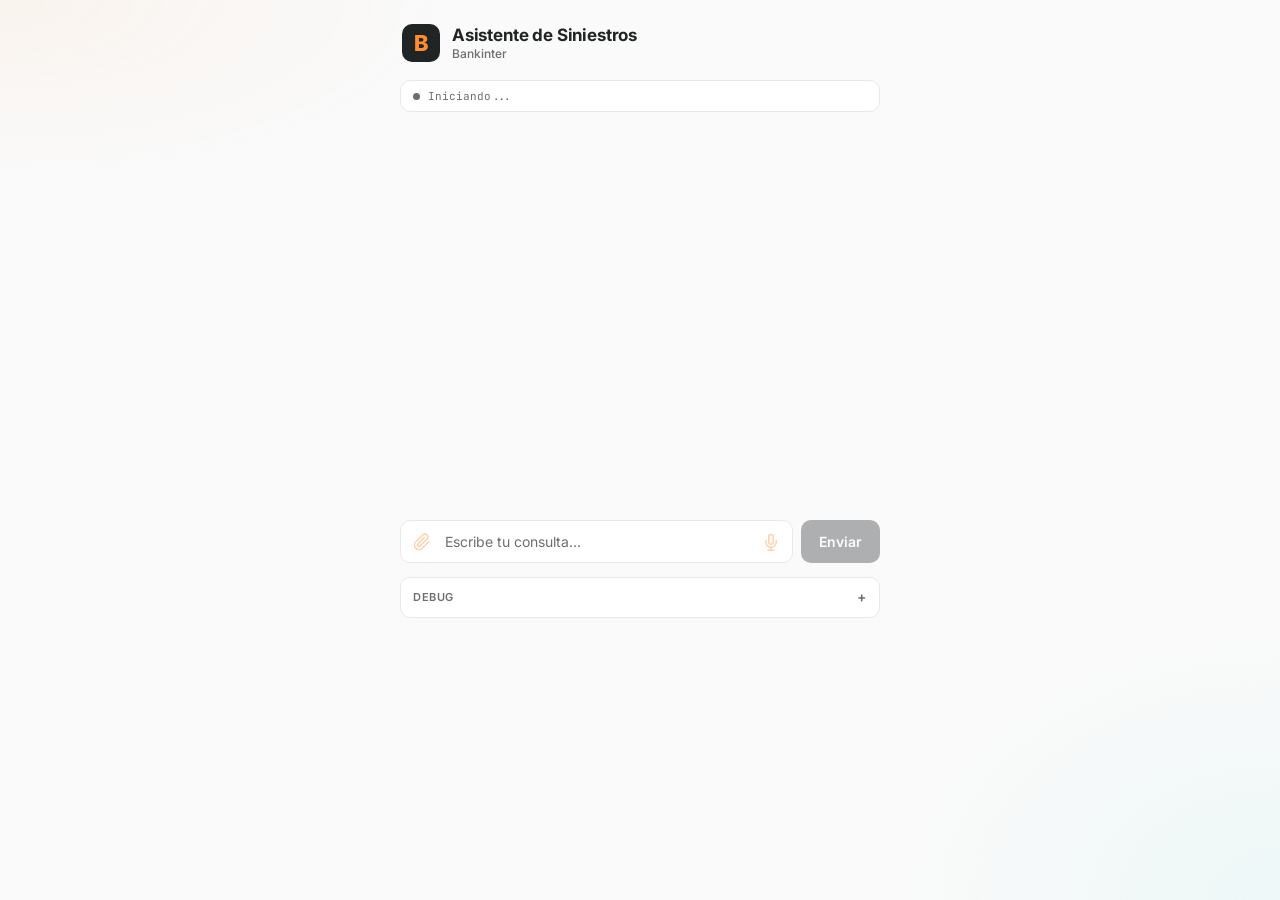
==== commit ce2a3063: "restructuring" ====
--- a/index.html
+++ b/index.html
@@ -1,613 +1,160 @@
 <!DOCTYPE html>
 <html lang="es">
-<head>
-  <meta charset="UTF-8" />
-  <meta name="viewport" content="width=device-width, initial-scale=1.0, user-scalable=no" />
-  <title>Asistente de Siniestros</title>
-  <script src="https://res.cdn.office.net/teams-js/2.22.0/js/MicrosoftTeams.min.js"></script>
-  <link href="https://fonts.googleapis.com/css2?family=Inter:wght@400;500;600;700;800&family=JetBrains+Mono:wght@400;500&display=swap" rel="stylesheet" />
-  <style>
-    *, *::before, *::after { box-sizing: border-box; margin: 0; padding: 0; }
-    :root {
-      --orange: #FF8D30; --orange-soft: #FFE7D2; --orange-dark: #E5731A;
-      --black: #212425; --white: #FFFFFF; --cyan: #B7F0F0; --cyan-soft: #E5F8F8;
-      --yellow: #FED227; --bg: #FAFAFA; --surface: #FFFFFF; --border: #E8E8E8;
-      --text: #212425; --muted: #6B6F71; --recording: #E5333D;
-    }
-    html, body { height: 100%; background: var(--bg); color: var(--text); font-family: 'Inter', -apple-system, BlinkMacSystemFont, sans-serif; }
-    body { display: flex; flex-direction: column; align-items: center; justify-content: flex-start; padding: 20px 16px; gap: 14px; }
-    body::before { content: ''; position: fixed; inset: 0; background: radial-gradient(ellipse 70% 40% at 0% 0%, rgba(255, 141, 48, 0.06) 0%, transparent 50%), radial-gradient(ellipse 50% 50% at 100% 100%, rgba(183, 240, 240, 0.18) 0%, transparent 60%); pointer-events: none; }
-    .app { width: 100%; max-width: 480px; display: flex; flex-direction: column; gap: 14px; position: relative; z-index: 1; }
-    .header { display: flex; align-items: center; gap: 12px; padding: 4px 2px; }
-    .logo { width: 38px; height: 38px; background: var(--black); border-radius: 10px; display: flex; align-items: center; justify-content: center; flex-shrink: 0; }
-    .logo-mark { font-family: 'Inter', sans-serif; font-weight: 800; color: var(--orange); font-size: 22px; line-height: 1; letter-spacing: -0.02em; }
-    .header-text { display: flex; flex-direction: column; gap: 1px; }
-    .header h1 { font-size: 17px; font-weight: 700; color: var(--black); letter-spacing: -0.01em; line-height: 1.2; }
-    .header .subtitle { font-size: 12px; color: var(--muted); font-weight: 500; }
-    .status-bar { display: flex; align-items: center; gap: 8px; background: var(--surface); border: 1px solid var(--border); border-radius: 10px; padding: 8px 12px; font-family: 'JetBrains Mono', monospace; font-size: 11px; color: var(--muted); transition: all 0.3s; }
-    .status-dot { width: 7px; height: 7px; border-radius: 50%; background: var(--muted); transition: all 0.3s; }
-    .status-bar.ok .status-dot { background: #1FB36C; box-shadow: 0 0 8px rgba(31, 179, 108, 0.5); }
-    .status-bar.ok { border-color: rgba(31, 179, 108, 0.3); color: var(--text); }
-    .status-bar.thinking .status-dot { background: var(--orange); animation: pulse 1s infinite; }
-    .status-bar.thinking { border-color: rgba(255, 141, 48, 0.3); }
-    .status-bar.error .status-dot { background: var(--recording); }
-    .status-bar.error { border-color: rgba(229, 51, 61, 0.3); color: var(--text); }
-    @keyframes pulse { 0%, 100% { opacity: 1; } 50% { opacity: 0.4; } }
-    .chat { width: 100%; display: flex; flex-direction: column; gap: 12px; height: 380px; overflow-y: auto; padding: 4px 2px 4px 2px; }
-    .chat::-webkit-scrollbar { width: 4px; }
-    .chat::-webkit-scrollbar-thumb { background: var(--border); border-radius: 2px; }
-    .chat::-webkit-scrollbar-thumb:hover { background: var(--muted); }
-    .msg { display: flex; flex-direction: column; gap: 4px; animation: slide-in 0.3s ease; }
-    @keyframes slide-in { from { opacity: 0; transform: translateY(6px); } to { opacity: 1; transform: translateY(0); } }
-    .msg.user { align-items: flex-end; }
-    .msg.bot { align-items: flex-start; }
-    .msg-label { font-family: 'JetBrains Mono', monospace; font-size: 10px; color: var(--muted); text-transform: uppercase; letter-spacing: 0.08em; padding: 0 4px; }
-    .msg-bubble { max-width: 85%; padding: 10px 14px; border-radius: 14px; font-size: 14px; line-height: 1.5; box-shadow: 0 1px 2px rgba(33, 36, 37, 0.04); }
-    .msg.user .msg-bubble { background: var(--orange); color: var(--white); border-bottom-right-radius: 4px; font-weight: 500; }
-    .msg.bot .msg-bubble { background: var(--surface); border: 1px solid var(--border); color: var(--text); border-bottom-left-radius: 4px; }
-    .thinking-bubble { display: flex; gap: 4px; align-items: center; padding: 12px 16px; }
-    .dot { width: 6px; height: 6px; border-radius: 50%; background: var(--orange); animation: bounce 1.2s infinite; }
-    .dot:nth-child(2) { animation-delay: .2s; }
-    .dot:nth-child(3) { animation-delay: .4s; }
-    @keyframes bounce { 0%, 60%, 100% { transform: translateY(0); } 30% { transform: translateY(-6px); } }
-    .audio-bubble { display: flex; flex-direction: column; gap: 6px; padding: 10px 12px; min-width: 240px; background: var(--orange); color: var(--white); }
-    .audio-bubble audio { width: 100%; height: 32px; outline: none; }
-    .audio-bubble audio::-webkit-media-controls-panel { background: var(--white); }
-    .audio-transcript { font-size: 12px; line-height: 1.4; opacity: 0.95; font-style: italic; padding: 0 4px; color: var(--white); }
-    .audio-transcript.loading { opacity: 0.7; display: flex; align-items: center; gap: 6px; }
-    .audio-transcript.loading::before { content: ''; width: 8px; height: 8px; border-radius: 50%; background: var(--yellow); animation: pulse 0.8s infinite; }
-    .file-bubble { display: flex; align-items: center; gap: 10px; padding: 10px 12px; min-width: 240px; background: var(--orange); color: var(--white); }
-    .file-icon { width: 36px; height: 36px; flex-shrink: 0; background: rgba(255, 255, 255, 0.2); border-radius: 8px; display: flex; align-items: center; justify-content: center; }
-    .file-icon svg { width: 20px; height: 20px; }
-    .file-info { flex: 1; min-width: 0; display: flex; flex-direction: column; gap: 2px; }
-    .file-name { font-size: 13px; font-weight: 600; line-height: 1.3; white-space: nowrap; overflow: hidden; text-overflow: ellipsis; }
-    .file-size { font-size: 11px; opacity: 0.85; font-family: 'JetBrains Mono', monospace; }
-    .file-preview { display: none; align-items: center; gap: 10px; background: var(--surface); border: 1px solid var(--border); border-radius: 10px; padding: 8px 10px; animation: slide-in 0.2s ease; }
-    .file-preview.active { display: flex; }
-    .file-preview .file-icon { background: var(--orange-soft); color: var(--orange); }
-    .file-preview .file-name { color: var(--text); }
-    .file-preview .file-size { color: var(--muted); }
-    .file-preview-remove { background: transparent; border: none; cursor: pointer; width: 28px; height: 28px; border-radius: 6px; display: flex; align-items: center; justify-content: center; color: var(--muted); transition: all 0.2s; }
-    .file-preview-remove:hover { background: rgba(229, 51, 61, 0.1); color: var(--recording); }
-    .file-preview-remove svg { width: 16px; height: 16px; }
-    .input-row { display: flex; gap: 8px; width: 100%; align-items: stretch; }
-    .input-wrap { flex: 1; position: relative; display: flex; align-items: center; }
-    .text-input { flex: 1; width: 100%; background: var(--surface); border: 1px solid var(--border); border-radius: 10px; padding: 12px 80px 12px 44px; color: var(--text); font-family: 'Inter', sans-serif; font-size: 14px; outline: none; transition: border-color 0.2s, box-shadow 0.2s; }
-    .text-input:focus { border-color: var(--orange); box-shadow: 0 0 0 3px rgba(255, 141, 48, 0.12); }
-    .text-input::placeholder { color: var(--muted); }
-    .text-input:disabled { opacity: 0.5; background: #F5F5F5; }
-    .input-btn { position: absolute; top: 50%; transform: translateY(-50%); width: 32px; height: 32px; background: transparent; border: none; border-radius: 8px; color: var(--orange); display: flex; align-items: center; justify-content: center; cursor: pointer; transition: all 0.2s; }
-    .input-btn:hover { background: var(--orange-soft); }
-    .input-btn:active { transform: translateY(-50%) scale(0.92); }
-    .input-btn:disabled { opacity: 0.4; cursor: not-allowed; }
-    .input-btn svg { width: 18px; height: 18px; }
-    .attach-btn { left: 6px; }
-    .mic-btn { right: 6px; }
-    .mic-btn.recording { background: var(--recording); color: var(--white); animation: rec-pulse 1.2s infinite; }
-    @keyframes rec-pulse { 0%, 100% { box-shadow: 0 0 0 0 rgba(229, 51, 61, 0.5); } 50% { box-shadow: 0 0 0 8px rgba(229, 51, 61, 0); } }
-    .send-btn { background: var(--black); color: var(--white); border: none; border-radius: 10px; padding: 0 18px; font-family: 'Inter', sans-serif; font-size: 14px; font-weight: 600; cursor: pointer; transition: all 0.2s; white-space: nowrap; letter-spacing: -0.01em; }
-    .send-btn:hover { background: #000; }
-    .send-btn:active { transform: scale(0.96); }
-    .send-btn:disabled { opacity: 0.35; cursor: not-allowed; }
-    .rec-indicator { display: none; align-items: center; gap: 8px; background: var(--surface); border: 1px solid rgba(229, 51, 61, 0.25); border-radius: 10px; padding: 8px 12px; font-family: 'JetBrains Mono', monospace; font-size: 11px; color: var(--recording); }
-    .rec-indicator.active { display: flex; }
-    .rec-dot { width: 8px; height: 8px; border-radius: 50%; background: var(--recording); animation: pulse 1s infinite; }
-    .rec-indicator span.hint { color: var(--muted); margin-left: auto; font-family: 'Inter', sans-serif; font-size: 11px; }
-    .debug { width: 100%; background: var(--surface); border: 1px solid var(--border); border-radius: 10px; padding: 10px 12px; font-family: 'JetBrains Mono', monospace; font-size: 10px; color: var(--muted); line-height: 1.7; word-break: break-all; }
-    .debug span { color: var(--text); }
-    .debug-toggle { cursor: pointer; user-select: none; display: flex; align-items: center; justify-content: space-between; font-family: 'Inter', sans-serif; font-weight: 600; color: var(--muted); font-size: 11px; text-transform: uppercase; letter-spacing: 0.05em; }
-    .debug-content { display: none; margin-top: 8px; padding-top: 8px; border-top: 1px solid var(--border); }
-    .debug.open .debug-content { display: block; }
-    .debug-toggle::after { content: '+'; font-size: 14px; line-height: 1; }
-    .debug.open .debug-toggle::after { content: '−'; }
-  </style>
-</head>
-<body>
-  <div class="app">
-    <div class="header">
-      <div class="logo"><span class="logo-mark">B</span></div>
-      <div class="header-text">
-        <h1>Asistente de Siniestros</h1>
-        <span class="subtitle">Bankinter</span>
+  <head>
+    <meta charset="UTF-8" />
+    <meta
+      name="viewport"
+      content="width=device-width, initial-scale=1.0, user-scalable=no"
+    />
+    <title>Asistente de Siniestros</title>
+    <script src="https://res.cdn.office.net/teams-js/2.22.0/js/MicrosoftTeams.min.js"></script>
+    <script src="lib/adaptativecards.min.js"></script>
+    <script src="lib/markdown-it.min.js"></script>
+    <script src="js/voicebot-extensions.js"></script>
+    <script src="js/app.js"></script>
+    <link
+      href="https://fonts.googleapis.com/css2?family=Inter:wght@400;500;600;700;800&family=JetBrains+Mono:wght@400;500&display=swap"
+      rel="stylesheet"
+    />
+    <link rel="stylesheet" href="styles/style.css">
+  </head>
+  <body>
+    <div class="app">
+      <div class="header">
+        <div class="logo"><span class="logo-mark">B</span></div>
+        <div class="header-text">
+          <h1>Asistente de Siniestros</h1>
+          <span class="subtitle">Bankinter</span>
+        </div>
+      </div>
+      <div class="status-bar" id="statusBar">
+        <div class="status-dot"></div>
+        <span id="statusText">Iniciando...</span>
+      </div>
+      <div class="chat" id="chat"></div>
+      <div class="rec-indicator" id="recIndicator">
+        <div class="rec-dot"></div>
+        <span id="recTime">00:00</span
+        ><span class="hint">Pulsa el micro para enviar</span>
+      </div>
+      <div class="file-preview" id="filePreview">
+        <div class="file-icon">
+          <svg
+            viewBox="0 0 24 24"
+            fill="none"
+            stroke="currentColor"
+            stroke-width="2"
+            stroke-linecap="round"
+            stroke-linejoin="round"
+          >
+            <path
+              d="M14 2H6a2 2 0 0 0-2 2v16a2 2 0 0 0 2 2h12a2 2 0 0 0 2-2V8z"
+            />
+            <polyline points="14 2 14 8 20 8" />
+          </svg>
+        </div>
+        <div class="file-info">
+          <div class="file-name" id="filePreviewName">documento.pdf</div>
+          <div class="file-size" id="filePreviewSize">0 KB</div>
+        </div>
+        <button
+          class="file-preview-remove"
+          onclick="clearAttachedFile()"
+          aria-label="Quitar archivo"
+        >
+          <svg
+            viewBox="0 0 24 24"
+            fill="none"
+            stroke="currentColor"
+            stroke-width="2"
+            stroke-linecap="round"
+            stroke-linejoin="round"
+          >
+            <line x1="18" y1="6" x2="6" y2="18" />
+            <line x1="6" y1="6" x2="18" y2="18" />
+          </svg>
+        </button>
+      </div>
+      <div class="input-row">
+        <div class="input-wrap">
+          <button
+            class="input-btn attach-btn"
+            id="attachBtn"
+            onclick="document.getElementById('fileInput').click()"
+            disabled
+            aria-label="Adjuntar PDF"
+          >
+            <svg
+              viewBox="0 0 24 24"
+              fill="none"
+              stroke="currentColor"
+              stroke-width="2"
+              stroke-linecap="round"
+              stroke-linejoin="round"
+            >
+              <path
+                d="M21.44 11.05l-9.19 9.19a6 6 0 0 1-8.49-8.49l9.19-9.19a4 4 0 0 1 5.66 5.66l-9.2 9.19a2 2 0 0 1-2.83-2.83l8.49-8.48"
+              />
+            </svg>
+          </button>
+          <input
+            class="text-input"
+            id="textInput"
+            type="text"
+            placeholder="Escribe tu consulta..."
+            onkeydown="if(event.key==='Enter') sendTextMessage()"
+          />
+          <button
+            class="input-btn mic-btn"
+            id="micBtn"
+            onclick="toggleRecording()"
+            disabled
+            aria-label="Grabar audio"
+          >
+            <svg
+              viewBox="0 0 24 24"
+              fill="none"
+              stroke="currentColor"
+              stroke-width="2"
+              stroke-linecap="round"
+              stroke-linejoin="round"
+            >
+              <path d="M12 2a3 3 0 0 0-3 3v7a3 3 0 0 0 6 0V5a3 3 0 0 0-3-3z" />
+              <path d="M19 10v2a7 7 0 0 1-14 0v-2" />
+              <line x1="12" y1="19" x2="12" y2="23" />
+              <line x1="8" y1="23" x2="16" y2="23" />
+            </svg>
+          </button>
+          <input
+            type="file"
+            id="fileInput"
+            accept="application/pdf"
+            style="display: none"
+            onchange="onFilePicked(event)"
+          />
+        </div>
+        <button
+          class="send-btn"
+          id="sendBtn"
+          onclick="sendTextMessage()"
+          disabled
+        >
+          Enviar
+        </button>
+      </div>
+      <div class="debug" id="debugBox">
+        <div
+          class="debug-toggle"
+          onclick="document.getElementById('debugBox').classList.toggle('open')"
+        >
+          Debug
+        </div>
+        <div class="debug-content">
+          sso: <span id="dbSSO">-</span><br />user: <span id="dbUser">-</span
+          ><br />dlUserId: <span id="dbDlUser">-</span><br />conversationId:
+          <span id="dbConv">-</span><br />dlToken: <span id="dbToken">-</span>
+        </div>
       </div>
     </div>
-
-    <div class="status-bar" id="statusBar">
-      <div class="status-dot"></div>
-      <span id="statusText">Iniciando...</span>
-    </div>
-
-    <div class="chat" id="chat"></div>
-
-    <div class="rec-indicator" id="recIndicator">
-      <div class="rec-dot"></div>
-      <span id="recTime">00:00</span>
-      <span class="hint">Pulsa el micro para enviar</span>
-    </div>
-
-    <div class="file-preview" id="filePreview">
-      <div class="file-icon">
-        <svg viewBox="0 0 24 24" fill="none" stroke="currentColor" stroke-width="2" stroke-linecap="round" stroke-linejoin="round">
-          <path d="M14 2H6a2 2 0 0 0-2 2v16a2 2 0 0 0 2 2h12a2 2 0 0 0 2-2V8z"/>
-          <polyline points="14 2 14 8 20 8"/>
-        </svg>
-      </div>
-      <div class="file-info">
-        <div class="file-name" id="filePreviewName">documento.pdf</div>
-        <div class="file-size" id="filePreviewSize">0 KB</div>
-      </div>
-      <button class="file-preview-remove" id="fileRemoveBtn" onclick="clearAttachedFile()" aria-label="Quitar archivo">
-        <svg viewBox="0 0 24 24" fill="none" stroke="currentColor" stroke-width="2" stroke-linecap="round" stroke-linejoin="round">
-          <line x1="18" y1="6" x2="6" y2="18"/>
-          <line x1="6" y1="6" x2="18" y2="18"/>
-        </svg>
-      </button>
-    </div>
-
-    <div class="input-row">
-      <div class="input-wrap">
-        <button class="input-btn attach-btn" id="attachBtn" onclick="document.getElementById('fileInput').click()" disabled aria-label="Adjuntar PDF">
-          <svg viewBox="0 0 24 24" fill="none" stroke="currentColor" stroke-width="2" stroke-linecap="round" stroke-linejoin="round">
-            <path d="M21.44 11.05l-9.19 9.19a6 6 0 0 1-8.49-8.49l9.19-9.19a4 4 0 0 1 5.66 5.66l-9.2 9.19a2 2 0 0 1-2.83-2.83l8.49-8.48"/>
-          </svg>
-        </button>
-        <input class="text-input" id="textInput" type="text" placeholder="Escribe tu consulta..." onkeydown="if(event.key==='Enter') sendTextMessage()" />
-        <button class="input-btn mic-btn" id="micBtn" onclick="toggleRecording()" disabled aria-label="Grabar audio">
-          <svg viewBox="0 0 24 24" fill="none" stroke="currentColor" stroke-width="2" stroke-linecap="round" stroke-linejoin="round">
-            <path d="M12 2a3 3 0 0 0-3 3v7a3 3 0 0 0 6 0V5a3 3 0 0 0-3-3z"/>
-            <path d="M19 10v2a7 7 0 0 1-14 0v-2"/>
-            <line x1="12" y1="19" x2="12" y2="23"/>
-            <line x1="8" y1="23" x2="16" y2="23"/>
-          </svg>
-        </button>
-        <input type="file" id="fileInput" accept="application/pdf" style="display:none" onchange="onFilePicked(event)" />
-      </div>
-      <button class="send-btn" id="sendBtn" onclick="sendTextMessage()" disabled>Enviar</button>
-    </div>
-
-    <div class="debug" id="debugBox">
-      <div class="debug-toggle" onclick="document.getElementById('debugBox').classList.toggle('open')">
-        Debug
-      </div>
-      <div class="debug-content">
-        sso: <span id="dbSSO">-</span><br>
-        user: <span id="dbUser">-</span><br>
-        dlUserId: <span id="dbDlUser">-</span><br>
-        conversationId: <span id="dbConv">-</span><br>
-        dlToken: <span id="dbToken">-</span>
-      </div>
-    </div>
-  </div>
-
-  <script>
-    // ====== CONFIG ======
-    const APP_ID = '4a693834-2aa8-478e-a086-98d7de9ade7e';
-    const APP_DOMAIN = 'voicebot.compracamper.com';
-    const RESOURCE = `api://${APP_DOMAIN}/${APP_ID}`;
-    const PROXY_BASE = 'https://voicebot-proxy.azurewebsites.net/api';
-    const TOKEN_URL = `${PROXY_BASE}/token`;
-    const TRANSCRIBE_URL = `${PROXY_BASE}/transcribe`;
-    const DIRECTLINE_BASE = 'https://europe.directline.botframework.com/v3/directline';
-    const MAX_FILE_BYTES = 4 * 1024 * 1024; // 4 MB - límite del endpoint /upload de Direct Line
-
-    // ====== STATE ======
-    let ssoToken = null;
-    let dlToken = null;
-    let conversationId = null;
-    let watermark = null;
-    let userId = null;
-    let dlUserId = null;
-    let userName = 'Usuario';
-    let polling = false;
-
-    let mediaRecorder = null;
-    let audioChunks = [];
-    let recordingStream = null;
-    let recordStart = 0;
-    let recordTimer = null;
-
-    let attachedFile = null; // { file: File, name, size, mimeType }
-
-    async function init() {
-      try {
-        await microsoftTeams.app.initialize();
-        setStatus('thinking', 'Obteniendo credenciales...');
-
-        ssoToken = await new Promise((resolve, reject) => {
-          microsoftTeams.authentication.getAuthToken({
-            resources: [RESOURCE],
-            successCallback: resolve,
-            failureCallback: (err) => reject(new Error(typeof err === 'string' ? err : JSON.stringify(err)))
-          });
-        });
-        document.getElementById('dbSSO').textContent = ssoToken.substring(0, 20) + '...';
-
-        try {
-          const payload = JSON.parse(atob(ssoToken.split('.')[1]));
-          userId = payload.oid || payload.sub;
-          dlUserId = `dl_${userId}`;
-          userName = payload.name || payload.preferred_username || 'Usuario';
-          document.getElementById('dbUser').textContent = (payload.preferred_username || payload.upn || userId || 'unknown');
-          document.getElementById('dbDlUser').textContent = dlUserId;
-        } catch (_) {}
-
-        setStatus('thinking', 'Conectando con el asistente...');
-        const tokenRes = await fetch(TOKEN_URL, {
-          method: 'GET', headers: { 'Authorization': `Bearer ${ssoToken}` }
-        });
-        if (!tokenRes.ok) {
-          const err = await tokenRes.text();
-          setStatus('error', `Error de conexión (${tokenRes.status})`);
-          addBotMessage(`No se pudo establecer la conexión. ${err}`);
-          return;
-        }
-        const tokenData = await tokenRes.json();
-        dlToken = tokenData.token;
-        document.getElementById('dbToken').textContent = dlToken.substring(0, 20) + '...';
-
-        const convRes = await fetch(`${DIRECTLINE_BASE}/conversations`, {
-          method: 'POST', headers: { 'Authorization': `Bearer ${dlToken}` }
-        });
-        if (!convRes.ok) {
-          const err = await convRes.text();
-          setStatus('error', `Error iniciando conversación`);
-          addBotMessage(err);
-          return;
-        }
-        const convData = await convRes.json();
-        conversationId = convData.conversationId;
-        document.getElementById('dbConv').textContent = conversationId;
-
-        setStatus('ok', 'Conectado');
-        document.getElementById('sendBtn').disabled = false;
-        document.getElementById('micBtn').disabled = false;
-        document.getElementById('attachBtn').disabled = false;
-
-        startContinuousPolling();
-        await sendConversationUpdate();
-
-      } catch (e) {
-        setStatus('error', 'Error de inicialización');
-        addBotMessage(e.message);
-      }
-    }
-
-    async function sendConversationUpdate() {
-      const headers = { 'Authorization': `Bearer ${dlToken}`, 'Content-Type': 'application/json' };
-      const url = `${DIRECTLINE_BASE}/conversations/${conversationId}/activities`;
-      try {
-        await fetch(url, {
-          method: 'POST', headers,
-          body: JSON.stringify({
-            type: 'conversationUpdate',
-            from: { id: dlUserId, name: userName },
-            membersAdded: [{ id: dlUserId, name: userName }]
-          })
-        });
-      } catch (e) { console.warn('conversationUpdate falló:', e); }
-      try {
-        await fetch(url, {
-          method: 'POST', headers,
-          body: JSON.stringify({
-            type: 'event', name: 'startConversation',
-            from: { id: dlUserId, name: userName }
-          })
-        });
-      } catch (e) { console.warn('event startConversation falló:', e); }
-    }
-
-    // ====== Adjuntar archivo ======
-    function onFilePicked(event) {
-      const file = event.target.files && event.target.files[0];
-      event.target.value = '';
-      if (!file) return;
-
-      if (file.type !== 'application/pdf') {
-        addBotMessage('Solo se admiten archivos PDF.');
-        return;
-      }
-      if (file.size > MAX_FILE_BYTES) {
-        addBotMessage(`El archivo es demasiado grande. Máximo ${(MAX_FILE_BYTES / 1024 / 1024).toFixed(0)}MB.`);
-        return;
-      }
-
-      attachedFile = {
-        file: file,
-        name: file.name,
-        size: file.size,
-        mimeType: file.type
-      };
-      showFilePreview();
-    }
-
-    function showFilePreview() {
-      if (!attachedFile) return;
-      document.getElementById('filePreviewName').textContent = attachedFile.name;
-      document.getElementById('filePreviewSize').textContent = formatBytes(attachedFile.size);
-      document.getElementById('filePreview').classList.add('active');
-    }
-
-    function clearAttachedFile() {
-      attachedFile = null;
-      document.getElementById('filePreview').classList.remove('active');
-    }
-
-    function formatBytes(bytes) {
-      if (bytes < 1024) return bytes + ' B';
-      if (bytes < 1024 * 1024) return (bytes / 1024).toFixed(1) + ' KB';
-      return (bytes / 1024 / 1024).toFixed(2) + ' MB';
-    }
-
-    // ====== Envío de mensajes ======
-    async function sendTextMessage() {
-      const input = document.getElementById('textInput');
-      const text = input.value.trim();
-      if (!conversationId) return;
-      if (!text && !attachedFile) return;
-      input.value = '';
-
-      // Pinta burbuja(s) en el chat
-      if (attachedFile) addUserFileMessage(attachedFile.name, attachedFile.size);
-      if (text) addUserTextMessage(text);
-
-      if (attachedFile) {
-        await sendActivityWithUpload(text, attachedFile);
-      } else {
-        await sendActivityTextOnly(text);
-      }
-      clearAttachedFile();
-    }
-
-    // Envío sin adjunto: activity normal
-    async function sendActivityTextOnly(text) {
-      try {
-        const res = await fetch(`${DIRECTLINE_BASE}/conversations/${conversationId}/activities`, {
-          method: 'POST',
-          headers: {
-            'Authorization': `Bearer ${dlToken}`,
-            'Content-Type': 'application/json'
-          },
-          body: JSON.stringify({
-            type: 'message',
-            from: { id: dlUserId, name: userName },
-            text: text || ''
-          })
-        });
-        if (!res.ok) {
-          const err = await res.text();
-          addBotMessage(`Error enviando: ${res.status} ${err}`);
-          return;
-        }
-        setStatus('thinking', 'Procesando consulta...');
-        showThinking();
-      } catch (e) {
-        addBotMessage('Error enviando: ' + e.message);
-      }
-    }
-
-    // Envío con adjunto: usa /upload (multipart/form-data)
-    // Documentación: POST /v3/directline/conversations/{id}/upload?userId={userId}
-    async function sendActivityWithUpload(text, fileObj) {
-      try {
-        const form = new FormData();
-
-        // Parte 1: el activity con metadata (Content-Type application/vnd.microsoft.activity)
-        const activity = {
-          type: 'message',
-          from: { id: dlUserId, name: userName },
-          text: text || ''
-        };
-        const activityBlob = new Blob([JSON.stringify(activity)], {
-          type: 'application/vnd.microsoft.activity'
-        });
-        form.append('activity', activityBlob);
-
-        // Parte 2: el archivo binario
-        form.append('file', fileObj.file, fileObj.name);
-
-        const url = `${DIRECTLINE_BASE}/conversations/${conversationId}/upload?userId=${encodeURIComponent(dlUserId)}`;
-
-        // OJO: NO se pone Content-Type manualmente; el navegador lo añade con el boundary correcto.
-        const res = await fetch(url, {
-          method: 'POST',
-          headers: { 'Authorization': `Bearer ${dlToken}` },
-          body: form
-        });
-
-        if (!res.ok) {
-          const err = await res.text();
-          addBotMessage(`Error subiendo archivo: ${res.status} ${err}`);
-          return;
-        }
-        setStatus('thinking', 'Procesando consulta...');
-        showThinking();
-      } catch (e) {
-        addBotMessage('Error subiendo archivo: ' + e.message);
-      }
-    }
-
-    // ====== Audio ======
-    async function toggleRecording() {
-      if (!conversationId) return;
-      if (mediaRecorder && mediaRecorder.state === 'recording') stopRecording();
-      else await startRecording();
-    }
-
-    async function startRecording() {
-      try {
-        recordingStream = await navigator.mediaDevices.getUserMedia({ audio: true });
-        const candidates = ['audio/webm;codecs=opus', 'audio/webm', 'audio/mp4', 'audio/ogg;codecs=opus'];
-        const mimeType = candidates.find(t => MediaRecorder.isTypeSupported(t)) || '';
-        mediaRecorder = new MediaRecorder(recordingStream, mimeType ? { mimeType } : undefined);
-        audioChunks = [];
-
-        mediaRecorder.addEventListener('dataavailable', e => {
-          if (e.data.size > 0) audioChunks.push(e.data);
-        });
-        mediaRecorder.addEventListener('stop', async () => {
-          const blob = new Blob(audioChunks, { type: mediaRecorder.mimeType || 'audio/webm' });
-          recordingStream.getTracks().forEach(t => t.stop());
-          recordingStream = null;
-          await handleAudioBlob(blob);
-        });
-
-        mediaRecorder.start();
-        recordStart = Date.now();
-        document.getElementById('micBtn').classList.add('recording');
-        document.getElementById('recIndicator').classList.add('active');
-        document.getElementById('textInput').disabled = true;
-        document.getElementById('sendBtn').disabled = true;
-        document.getElementById('attachBtn').disabled = true;
-        recordTimer = setInterval(() => {
-          const s = Math.floor((Date.now() - recordStart) / 1000);
-          const mm = String(Math.floor(s / 60)).padStart(2, '0');
-          const ss = String(s % 60).padStart(2, '0');
-          document.getElementById('recTime').textContent = `${mm}:${ss}`;
-        }, 250);
-      } catch (e) {
-        addBotMessage('No se pudo acceder al micrófono: ' + e.message);
-      }
-    }
-
-    function stopRecording() {
-      if (mediaRecorder && mediaRecorder.state === 'recording') mediaRecorder.stop();
-      clearInterval(recordTimer);
-      document.getElementById('micBtn').classList.remove('recording');
-      document.getElementById('recIndicator').classList.remove('active');
-      document.getElementById('textInput').disabled = false;
-      document.getElementById('sendBtn').disabled = false;
-      document.getElementById('attachBtn').disabled = false;
-      document.getElementById('recTime').textContent = '00:00';
-    }
-
-    async function handleAudioBlob(blob) {
-      const audioUrl = URL.createObjectURL(blob);
-      const transcriptEl = addUserAudioMessage(audioUrl);
-
-      try {
-        const form = new FormData();
-        form.append('audio', blob, 'recording.webm');
-
-        const res = await fetch(TRANSCRIBE_URL, {
-          method: 'POST',
-          headers: { 'Authorization': `Bearer ${ssoToken}` },
-          body: form
-        });
-        if (!res.ok) {
-          transcriptEl.classList.remove('loading');
-          transcriptEl.textContent = 'No se pudo transcribir el audio.';
-          return;
-        }
-
-        const data = await res.json();
-        const text = (data.text || '').trim();
-        transcriptEl.classList.remove('loading');
-        transcriptEl.textContent = text || '(no se detectó voz)';
-
-        if (text) {
-          await sendActivityTextOnly(text);
-        }
-      } catch (e) {
-        transcriptEl.classList.remove('loading');
-        transcriptEl.textContent = 'Error: ' + e.message;
-      }
-    }
-
-    async function startContinuousPolling() {
-      if (polling) return;
-      polling = true;
-      while (polling) {
-        try {
-          const url = `${DIRECTLINE_BASE}/conversations/${conversationId}/activities` +
-            (watermark ? `?watermark=${watermark}` : '');
-          const res = await fetch(url, { headers: { 'Authorization': `Bearer ${dlToken}` } });
-          if (res.ok) {
-            const data = await res.json();
-            watermark = data.watermark;
-            const botMsgs = (data.activities || []).filter(a =>
-              a.type === 'message' && a.from &&
-              a.from.id !== dlUserId && a.from.id !== userId && a.from.id !== 'user1'
-            );
-            if (botMsgs.length > 0) {
-              hideThinking();
-              botMsgs.forEach(m => addBotMessage(m.text));
-              setStatus('ok', 'Conectado');
-            }
-          }
-        } catch (e) {}
-        await sleep(1500);
-      }
-    }
-
-    function setStatus(type, text) {
-      document.getElementById('statusBar').className = 'status-bar ' + type;
-      document.getElementById('statusText').textContent = text;
-    }
-    function addUserTextMessage(text) {
-      const chat = document.getElementById('chat');
-      const msg = document.createElement('div');
-      msg.className = 'msg user';
-      msg.innerHTML = `<div class="msg-label">Tú</div><div class="msg-bubble"></div>`;
-      msg.querySelector('.msg-bubble').textContent = text;
-      chat.appendChild(msg); chat.scrollTop = chat.scrollHeight;
-    }
-    function addUserAudioMessage(audioUrl) {
-      const chat = document.getElementById('chat');
-      const msg = document.createElement('div');
-      msg.className = 'msg user';
-      msg.innerHTML = `
-        <div class="msg-label">Tú</div>
-        <div class="msg-bubble audio-bubble">
-          <audio controls src="${audioUrl}"></audio>
-          <div class="audio-transcript loading">Transcribiendo...</div>
-        </div>
-      `;
-      chat.appendChild(msg); chat.scrollTop = chat.scrollHeight;
-      return msg.querySelector('.audio-transcript');
-    }
-    function addUserFileMessage(name, size) {
-      const chat = document.getElementById('chat');
-      const msg = document.createElement('div');
-      msg.className = 'msg user';
-      msg.innerHTML = `
-        <div class="msg-label">Tú</div>
-        <div class="msg-bubble file-bubble">
-          <div class="file-icon">
-            <svg viewBox="0 0 24 24" fill="none" stroke="currentColor" stroke-width="2" stroke-linecap="round" stroke-linejoin="round">
-              <path d="M14 2H6a2 2 0 0 0-2 2v16a2 2 0 0 0 2 2h12a2 2 0 0 0 2-2V8z"/>
-              <polyline points="14 2 14 8 20 8"/>
-            </svg>
-          </div>
-          <div class="file-info">
-            <div class="file-name"></div>
-            <div class="file-size"></div>
-          </div>
-        </div>
-      `;
-      msg.querySelector('.file-name').textContent = name;
-      msg.querySelector('.file-size').textContent = formatBytes(size);
-      chat.appendChild(msg); chat.scrollTop = chat.scrollHeight;
-    }
-    function addBotMessage(text) {
-      const chat = document.getElementById('chat');
-      const msg = document.createElement('div');
-      msg.className = 'msg bot';
-      msg.innerHTML = `<div class="msg-label">Asistente</div><div class="msg-bubble"></div>`;
-      msg.querySelector('.msg-bubble').textContent = text || '...';
-      chat.appendChild(msg); chat.scrollTop = chat.scrollHeight;
-    }
-    function showThinking() {
-      if (document.getElementById('thinking')) return;
-      const chat = document.getElementById('chat');
-      const t = document.createElement('div');
-      t.className = 'msg bot'; t.id = 'thinking';
-      t.innerHTML = `<div class="msg-label">Asistente</div><div class="msg-bubble thinking-bubble"><div class="dot"></div><div class="dot"></div><div class="dot"></div></div>`;
-      chat.appendChild(t); chat.scrollTop = chat.scrollHeight;
-    }
-    function hideThinking() { const t = document.getElementById('thinking'); if (t) t.remove(); }
-    function sleep(ms) { return new Promise(r => setTimeout(r, ms)); }
-
-    init();
-  </script>
-</body>
-</html>+  </body>
+</html>
--- a/styles/style.css
+++ b/styles/style.css
@@ -0,0 +1,743 @@
+*,
+*::before,
+*::after {
+  box-sizing: border-box;
+  margin: 0;
+  padding: 0;
+}
+:root {
+  --orange: #ff8d30;
+  --orange-soft: #ffe7d2;
+  --orange-dark: #e5731a;
+  --black: #212425;
+  --white: #ffffff;
+  --cyan: #b7f0f0;
+  --cyan-soft: #e5f8f8;
+  --yellow: #fed227;
+  --bg: #fafafa;
+  --surface: #ffffff;
+  --border: #e8e8e8;
+  --text: #212425;
+  --muted: #6b6f71;
+  --recording: #e5333d;
+}
+html,
+body {
+  height: 100%;
+  background: var(--bg);
+  color: var(--text);
+  font-family: "Inter", -apple-system, BlinkMacSystemFont, sans-serif;
+}
+body {
+  display: flex;
+  flex-direction: column;
+  align-items: center;
+  justify-content: flex-start;
+  padding: 20px 16px;
+  gap: 14px;
+}
+body::before {
+  content: "";
+  position: fixed;
+  inset: 0;
+  background: radial-gradient(
+      ellipse 70% 40% at 0% 0%,
+      rgba(255, 141, 48, 0.06) 0%,
+      transparent 50%
+    ),
+    radial-gradient(
+      ellipse 50% 50% at 100% 100%,
+      rgba(183, 240, 240, 0.18) 0%,
+      transparent 60%
+    );
+  pointer-events: none;
+}
+.app {
+  width: 100%;
+  max-width: 480px;
+  display: flex;
+  flex-direction: column;
+  gap: 14px;
+  position: relative;
+  z-index: 1;
+}
+.header {
+  display: flex;
+  align-items: center;
+  gap: 12px;
+  padding: 4px 2px;
+}
+.logo {
+  width: 38px;
+  height: 38px;
+  background: var(--black);
+  border-radius: 10px;
+  display: flex;
+  align-items: center;
+  justify-content: center;
+  flex-shrink: 0;
+}
+.logo-mark {
+  font-family: "Inter", sans-serif;
+  font-weight: 800;
+  color: var(--orange);
+  font-size: 22px;
+  line-height: 1;
+  letter-spacing: -0.02em;
+}
+.header-text {
+  display: flex;
+  flex-direction: column;
+  gap: 1px;
+}
+.header h1 {
+  font-size: 17px;
+  font-weight: 700;
+  color: var(--black);
+  letter-spacing: -0.01em;
+  line-height: 1.2;
+}
+.header .subtitle {
+  font-size: 12px;
+  color: var(--muted);
+  font-weight: 500;
+}
+.status-bar {
+  display: flex;
+  align-items: center;
+  gap: 8px;
+  background: var(--surface);
+  border: 1px solid var(--border);
+  border-radius: 10px;
+  padding: 8px 12px;
+  font-family: "JetBrains Mono", monospace;
+  font-size: 11px;
+  color: var(--muted);
+  transition: all 0.3s;
+}
+.status-dot {
+  width: 7px;
+  height: 7px;
+  border-radius: 50%;
+  background: var(--muted);
+  transition: all 0.3s;
+}
+.status-bar.ok .status-dot {
+  background: #1fb36c;
+  box-shadow: 0 0 8px rgba(31, 179, 108, 0.5);
+}
+.status-bar.ok {
+  border-color: rgba(31, 179, 108, 0.3);
+  color: var(--text);
+}
+.status-bar.thinking .status-dot {
+  background: var(--orange);
+  animation: pulse 1s infinite;
+}
+.status-bar.thinking {
+  border-color: rgba(255, 141, 48, 0.3);
+}
+.status-bar.error .status-dot {
+  background: var(--recording);
+}
+.status-bar.error {
+  border-color: rgba(229, 51, 61, 0.3);
+  color: var(--text);
+}
+@keyframes pulse {
+  0%,
+  100% {
+    opacity: 1;
+  }
+  50% {
+    opacity: 0.4;
+  }
+}
+.chat {
+  width: 100%;
+  display: flex;
+  flex-direction: column;
+  gap: 12px;
+  height: 380px;
+  overflow-y: auto;
+  padding: 4px 2px;
+}
+.chat::-webkit-scrollbar {
+  width: 4px;
+}
+.chat::-webkit-scrollbar-thumb {
+  background: var(--border);
+  border-radius: 2px;
+}
+.msg {
+  display: flex;
+  flex-direction: column;
+  gap: 4px;
+  animation: slide-in 0.3s ease;
+}
+@keyframes slide-in {
+  from {
+    opacity: 0;
+    transform: translateY(6px);
+  }
+  to {
+    opacity: 1;
+    transform: translateY(0);
+  }
+}
+.msg.user {
+  align-items: flex-end;
+}
+.msg.bot {
+  align-items: flex-start;
+}
+.msg-label {
+  font-family: "JetBrains Mono", monospace;
+  font-size: 10px;
+  color: var(--muted);
+  text-transform: uppercase;
+  letter-spacing: 0.08em;
+  padding: 0 4px;
+}
+.msg-bubble {
+  max-width: 85%;
+  padding: 10px 14px;
+  border-radius: 14px;
+  font-size: 14px;
+  line-height: 1.5;
+  box-shadow: 0 1px 2px rgba(33, 36, 37, 0.04);
+}
+.msg.user .msg-bubble {
+  background: var(--orange);
+  color: var(--white);
+  border-bottom-right-radius: 4px;
+  font-weight: 500;
+}
+.msg.bot .msg-bubble {
+  background: var(--surface);
+  border: 1px solid var(--border);
+  color: var(--text);
+  border-bottom-left-radius: 4px;
+}
+/* Markdown inside bot bubbles */
+.msg.bot .msg-bubble h1,
+.msg.bot .msg-bubble h2,
+.msg.bot .msg-bubble h3 {
+  font-size: 14px;
+  font-weight: 700;
+  margin: 10px 0 4px 0;
+  color: var(--black);
+}
+.msg.bot .msg-bubble h1:first-child,
+.msg.bot .msg-bubble h2:first-child,
+.msg.bot .msg-bubble h3:first-child {
+  margin-top: 0;
+}
+.msg.bot .msg-bubble p {
+  margin: 4px 0;
+}
+.msg.bot .msg-bubble ul,
+.msg.bot .msg-bubble ol {
+  margin: 4px 0 4px 18px;
+}
+.msg.bot .msg-bubble li {
+  margin: 2px 0;
+}
+.msg.bot .msg-bubble strong {
+  font-weight: 700;
+  color: var(--black);
+}
+.msg.bot .msg-bubble em {
+  font-style: italic;
+}
+.msg.bot .msg-bubble a {
+  color: var(--orange);
+  text-decoration: underline;
+}
+.msg.bot .msg-bubble hr {
+  border: none;
+  border-top: 1px solid var(--border);
+  margin: 8px 0;
+}
+.msg.bot .msg-bubble code {
+  background: rgba(0, 0, 0, 0.05);
+  padding: 1px 4px;
+  border-radius: 3px;
+  font-family: "JetBrains Mono", monospace;
+  font-size: 12px;
+}
+.msg.bot .msg-bubble pre {
+  background: rgba(0, 0, 0, 0.04);
+  padding: 8px;
+  border-radius: 6px;
+  overflow-x: auto;
+  margin: 6px 0;
+}
+.msg.bot .msg-bubble pre code {
+  background: none;
+  padding: 0;
+}
+.thinking-bubble {
+  display: flex;
+  gap: 4px;
+  align-items: center;
+  padding: 12px 16px;
+}
+.dot {
+  width: 6px;
+  height: 6px;
+  border-radius: 50%;
+  background: var(--orange);
+  animation: bounce 1.2s infinite;
+}
+.dot:nth-child(2) {
+  animation-delay: 0.2s;
+}
+.dot:nth-child(3) {
+  animation-delay: 0.4s;
+}
+@keyframes bounce {
+  0%,
+  60%,
+  100% {
+    transform: translateY(0);
+  }
+  30% {
+    transform: translateY(-6px);
+  }
+}
+.audio-bubble {
+  display: flex;
+  flex-direction: column;
+  gap: 6px;
+  padding: 10px 12px;
+  min-width: 240px;
+  background: var(--orange);
+  color: var(--white);
+}
+.audio-bubble audio {
+  width: 100%;
+  height: 32px;
+}
+.audio-transcript {
+  font-size: 12px;
+  line-height: 1.4;
+  opacity: 0.95;
+  font-style: italic;
+  padding: 0 4px;
+  color: var(--white);
+}
+.audio-transcript.loading {
+  opacity: 0.7;
+  display: flex;
+  align-items: center;
+  gap: 6px;
+}
+.audio-transcript.loading::before {
+  content: "";
+  width: 8px;
+  height: 8px;
+  border-radius: 50%;
+  background: var(--yellow);
+  animation: pulse 0.8s infinite;
+}
+.file-bubble {
+  display: flex;
+  align-items: center;
+  gap: 10px;
+  padding: 10px 12px;
+  min-width: 240px;
+  background: var(--orange);
+  color: var(--white);
+}
+.file-icon {
+  width: 36px;
+  height: 36px;
+  flex-shrink: 0;
+  background: rgba(255, 255, 255, 0.2);
+  border-radius: 8px;
+  display: flex;
+  align-items: center;
+  justify-content: center;
+}
+.file-icon svg {
+  width: 20px;
+  height: 20px;
+}
+.file-info {
+  flex: 1;
+  min-width: 0;
+  display: flex;
+  flex-direction: column;
+  gap: 2px;
+}
+.file-name {
+  font-size: 13px;
+  font-weight: 600;
+  line-height: 1.3;
+  white-space: nowrap;
+  overflow: hidden;
+  text-overflow: ellipsis;
+}
+.file-size {
+  font-size: 11px;
+  opacity: 0.85;
+  font-family: "JetBrains Mono", monospace;
+}
+.file-preview {
+  display: none;
+  align-items: center;
+  gap: 10px;
+  background: var(--surface);
+  border: 1px solid var(--border);
+  border-radius: 10px;
+  padding: 8px 10px;
+}
+.file-preview.active {
+  display: flex;
+}
+.file-preview .file-icon {
+  background: var(--orange-soft);
+  color: var(--orange);
+}
+.file-preview .file-name {
+  color: var(--text);
+}
+.file-preview .file-size {
+  color: var(--muted);
+}
+.file-preview-remove {
+  background: transparent;
+  border: none;
+  cursor: pointer;
+  width: 28px;
+  height: 28px;
+  border-radius: 6px;
+  display: flex;
+  align-items: center;
+  justify-content: center;
+  color: var(--muted);
+  transition: all 0.2s;
+}
+.file-preview-remove:hover {
+  background: rgba(229, 51, 61, 0.1);
+  color: var(--recording);
+}
+.file-preview-remove svg {
+  width: 16px;
+  height: 16px;
+}
+.suggested-actions {
+  display: flex;
+  flex-wrap: wrap;
+  gap: 6px;
+  max-width: 100%;
+  padding: 0 2px;
+  animation: slide-in 0.3s ease 0.1s both;
+}
+.suggested-action {
+  background: var(--surface);
+  border: 1.5px solid var(--orange);
+  color: var(--orange);
+  border-radius: 18px;
+  padding: 7px 14px;
+  font-family: "Inter", sans-serif;
+  font-size: 13px;
+  font-weight: 600;
+  cursor: pointer;
+  transition: all 0.15s;
+  white-space: nowrap;
+  max-width: 100%;
+  overflow: hidden;
+  text-overflow: ellipsis;
+}
+.suggested-action:hover {
+  background: var(--orange-soft);
+}
+.suggested-action:active {
+  transform: scale(0.96);
+}
+.suggested-action.disabled {
+  opacity: 0.4;
+  cursor: not-allowed;
+  pointer-events: none;
+}
+.simple-card {
+  background: var(--surface);
+  border: 1px solid var(--border);
+  border-radius: 14px;
+  padding: 14px;
+  max-width: 85%;
+  display: flex;
+  flex-direction: column;
+  gap: 10px;
+  box-shadow: 0 1px 2px rgba(33, 36, 37, 0.04);
+  border-bottom-left-radius: 4px;
+}
+.simple-card-title {
+  font-size: 14px;
+  font-weight: 700;
+  color: var(--black);
+  line-height: 1.3;
+}
+.simple-card-text {
+  font-size: 13px;
+  color: var(--text);
+  line-height: 1.5;
+}
+.simple-card-actions {
+  display: flex;
+  flex-wrap: wrap;
+  gap: 8px;
+  margin-top: 4px;
+}
+.simple-card-btn {
+  display: inline-flex;
+  align-items: center;
+  gap: 6px;
+  background: var(--black);
+  color: var(--white);
+  border: none;
+  border-radius: 8px;
+  padding: 8px 14px;
+  font-family: "Inter", sans-serif;
+  font-size: 13px;
+  font-weight: 600;
+  cursor: pointer;
+  transition: all 0.2s;
+  text-decoration: none;
+}
+.simple-card-btn:hover {
+  background: #000;
+}
+.simple-card-btn:active {
+  transform: scale(0.97);
+}
+.simple-card-btn svg {
+  width: 14px;
+  height: 14px;
+}
+.simple-card-btn.secondary {
+  background: var(--surface);
+  color: var(--orange);
+  border: 1.5px solid var(--orange);
+}
+.simple-card-btn.secondary:hover {
+  background: var(--orange-soft);
+}
+.adaptive-card-host {
+  max-width: 85%;
+  background: var(--surface);
+  border: 1px solid var(--border);
+  border-radius: 14px;
+  padding: 14px;
+  box-shadow: 0 1px 2px rgba(33, 36, 37, 0.04);
+  border-bottom-left-radius: 4px;
+  font-family: "Inter", sans-serif !important;
+}
+.adaptive-card-host .ac-pushButton {
+  background: var(--orange) !important;
+  color: var(--white) !important;
+  border: none !important;
+  border-radius: 8px !important;
+  padding: 8px 14px !important;
+  font-weight: 600 !important;
+  font-family: "Inter", sans-serif !important;
+  cursor: pointer !important;
+}
+.adaptive-card-host .ac-pushButton:hover {
+  background: var(--orange-dark) !important;
+}
+.adaptive-card-host .ac-input {
+  border: 1px solid var(--border) !important;
+  border-radius: 8px !important;
+  padding: 8px 10px !important;
+  font-family: "Inter", sans-serif !important;
+}
+.adaptive-card-host .ac-input:focus {
+  border-color: var(--orange) !important;
+  box-shadow: 0 0 0 3px rgba(255, 141, 48, 0.12) !important;
+  outline: none !important;
+}
+.input-row {
+  display: flex;
+  gap: 8px;
+  width: 100%;
+  align-items: stretch;
+}
+.input-wrap {
+  flex: 1;
+  position: relative;
+  display: flex;
+  align-items: center;
+}
+.text-input {
+  flex: 1;
+  width: 100%;
+  background: var(--surface);
+  border: 1px solid var(--border);
+  border-radius: 10px;
+  padding: 12px 80px 12px 44px;
+  color: var(--text);
+  font-family: "Inter", sans-serif;
+  font-size: 14px;
+  outline: none;
+  transition: border-color 0.2s, box-shadow 0.2s;
+}
+.text-input:focus {
+  border-color: var(--orange);
+  box-shadow: 0 0 0 3px rgba(255, 141, 48, 0.12);
+}
+.text-input::placeholder {
+  color: var(--muted);
+}
+.text-input:disabled {
+  opacity: 0.5;
+  background: #f5f5f5;
+}
+.input-btn {
+  position: absolute;
+  top: 50%;
+  transform: translateY(-50%);
+  width: 32px;
+  height: 32px;
+  background: transparent;
+  border: none;
+  border-radius: 8px;
+  color: var(--orange);
+  display: flex;
+  align-items: center;
+  justify-content: center;
+  cursor: pointer;
+  transition: all 0.2s;
+}
+.input-btn:hover {
+  background: var(--orange-soft);
+}
+.input-btn:active {
+  transform: translateY(-50%) scale(0.92);
+}
+.input-btn:disabled {
+  opacity: 0.4;
+  cursor: not-allowed;
+}
+.input-btn svg {
+  width: 18px;
+  height: 18px;
+}
+.attach-btn {
+  left: 6px;
+}
+.mic-btn {
+  right: 6px;
+}
+.mic-btn.recording {
+  background: var(--recording);
+  color: var(--white);
+  animation: rec-pulse 1.2s infinite;
+}
+@keyframes rec-pulse {
+  0%,
+  100% {
+    box-shadow: 0 0 0 0 rgba(229, 51, 61, 0.5);
+  }
+  50% {
+    box-shadow: 0 0 0 8px rgba(229, 51, 61, 0);
+  }
+}
+.send-btn {
+  background: var(--black);
+  color: var(--white);
+  border: none;
+  border-radius: 10px;
+  padding: 0 18px;
+  font-family: "Inter", sans-serif;
+  font-size: 14px;
+  font-weight: 600;
+  cursor: pointer;
+  transition: all 0.2s;
+  white-space: nowrap;
+}
+.send-btn:hover {
+  background: #000;
+}
+.send-btn:active {
+  transform: scale(0.96);
+}
+.send-btn:disabled {
+  opacity: 0.35;
+  cursor: not-allowed;
+}
+.rec-indicator {
+  display: none;
+  align-items: center;
+  gap: 8px;
+  background: var(--surface);
+  border: 1px solid rgba(229, 51, 61, 0.25);
+  border-radius: 10px;
+  padding: 8px 12px;
+  font-family: "JetBrains Mono", monospace;
+  font-size: 11px;
+  color: var(--recording);
+}
+.rec-indicator.active {
+  display: flex;
+}
+.rec-dot {
+  width: 8px;
+  height: 8px;
+  border-radius: 50%;
+  background: var(--recording);
+  animation: pulse 1s infinite;
+}
+.rec-indicator span.hint {
+  color: var(--muted);
+  margin-left: auto;
+  font-family: "Inter", sans-serif;
+  font-size: 11px;
+}
+.debug {
+  width: 100%;
+  background: var(--surface);
+  border: 1px solid var(--border);
+  border-radius: 10px;
+  padding: 10px 12px;
+  font-family: "JetBrains Mono", monospace;
+  font-size: 10px;
+  color: var(--muted);
+  line-height: 1.7;
+  word-break: break-all;
+}
+.debug span {
+  color: var(--text);
+}
+.debug-toggle {
+  cursor: pointer;
+  user-select: none;
+  display: flex;
+  align-items: center;
+  justify-content: space-between;
+  font-family: "Inter", sans-serif;
+  font-weight: 600;
+  color: var(--muted);
+  font-size: 11px;
+  text-transform: uppercase;
+  letter-spacing: 0.05em;
+}
+.debug-content {
+  display: none;
+  margin-top: 8px;
+  padding-top: 8px;
+  border-top: 1px solid var(--border);
+}
+.debug.open .debug-content {
+  display: block;
+}
+.debug-toggle::after {
+  content: "+";
+  font-size: 14px;
+  line-height: 1;
+}
+.debug.open .debug-toggle::after {
+  content: "-";
+}
